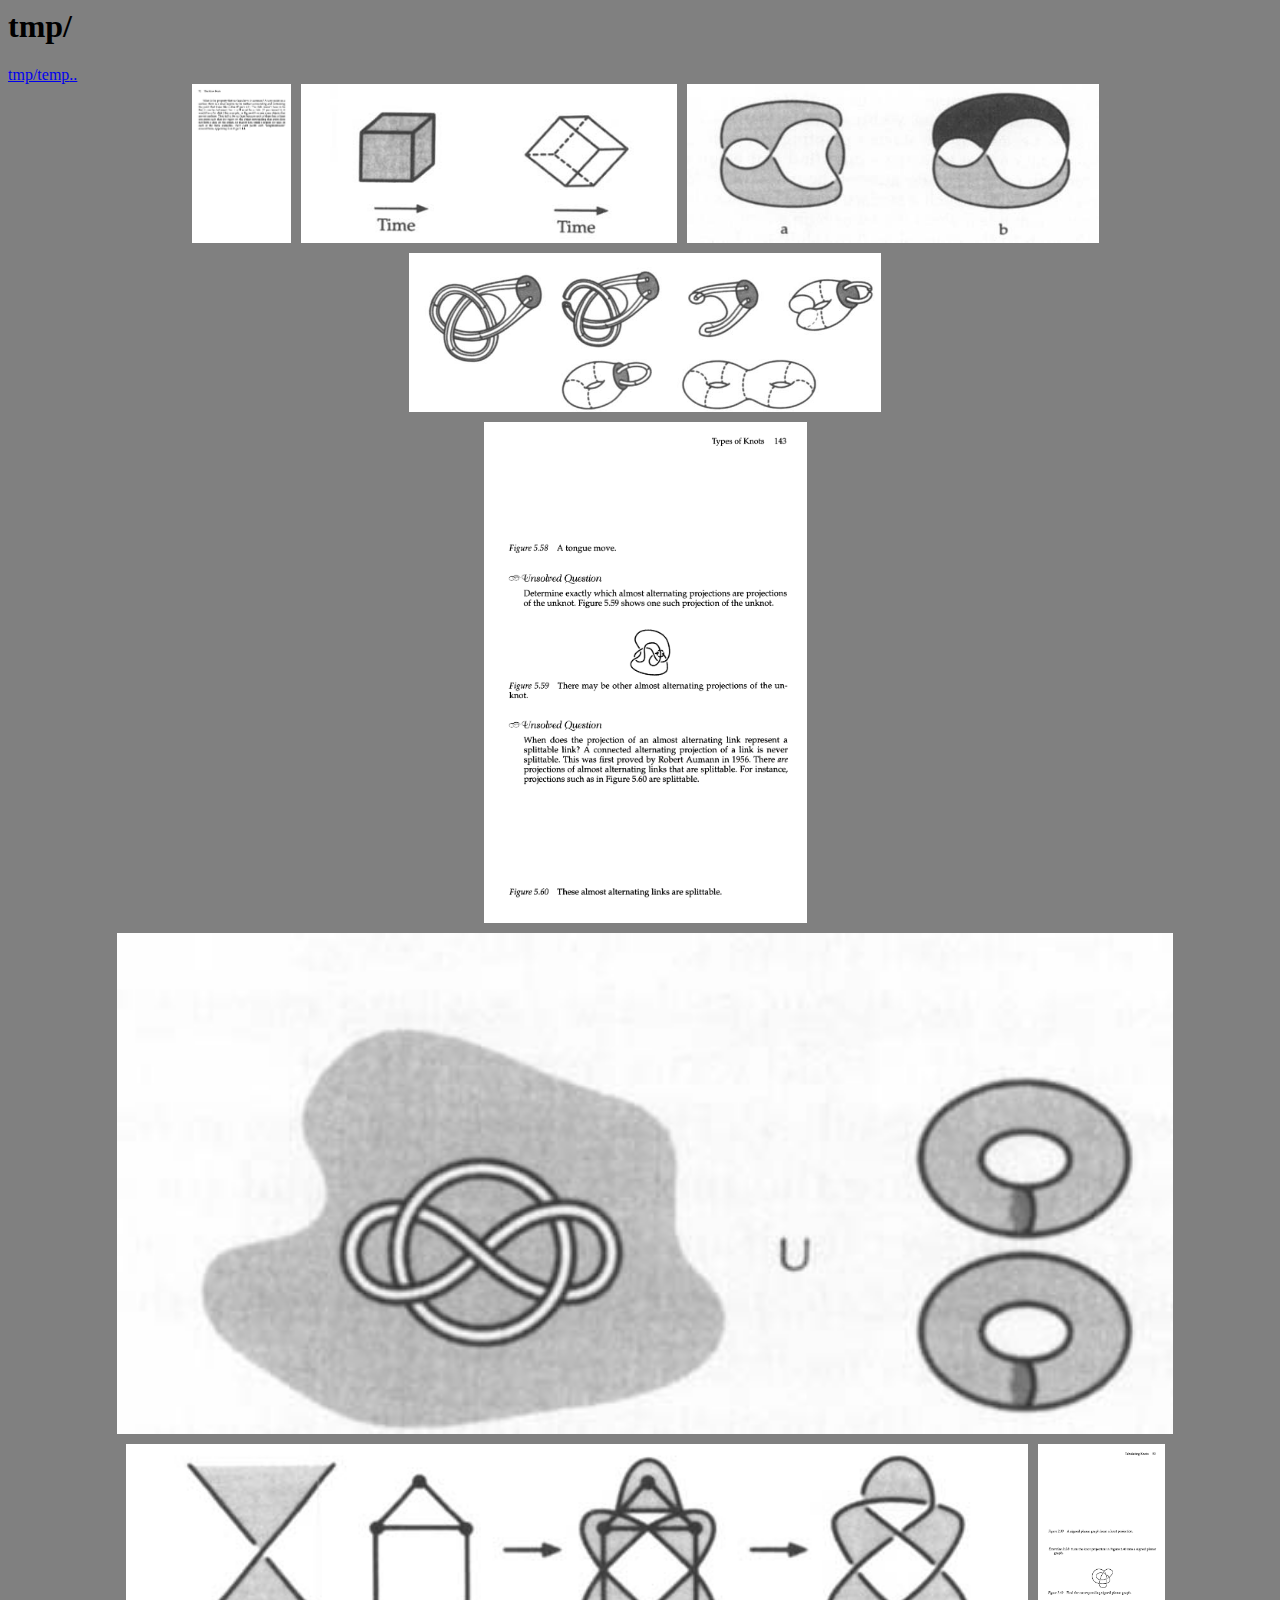
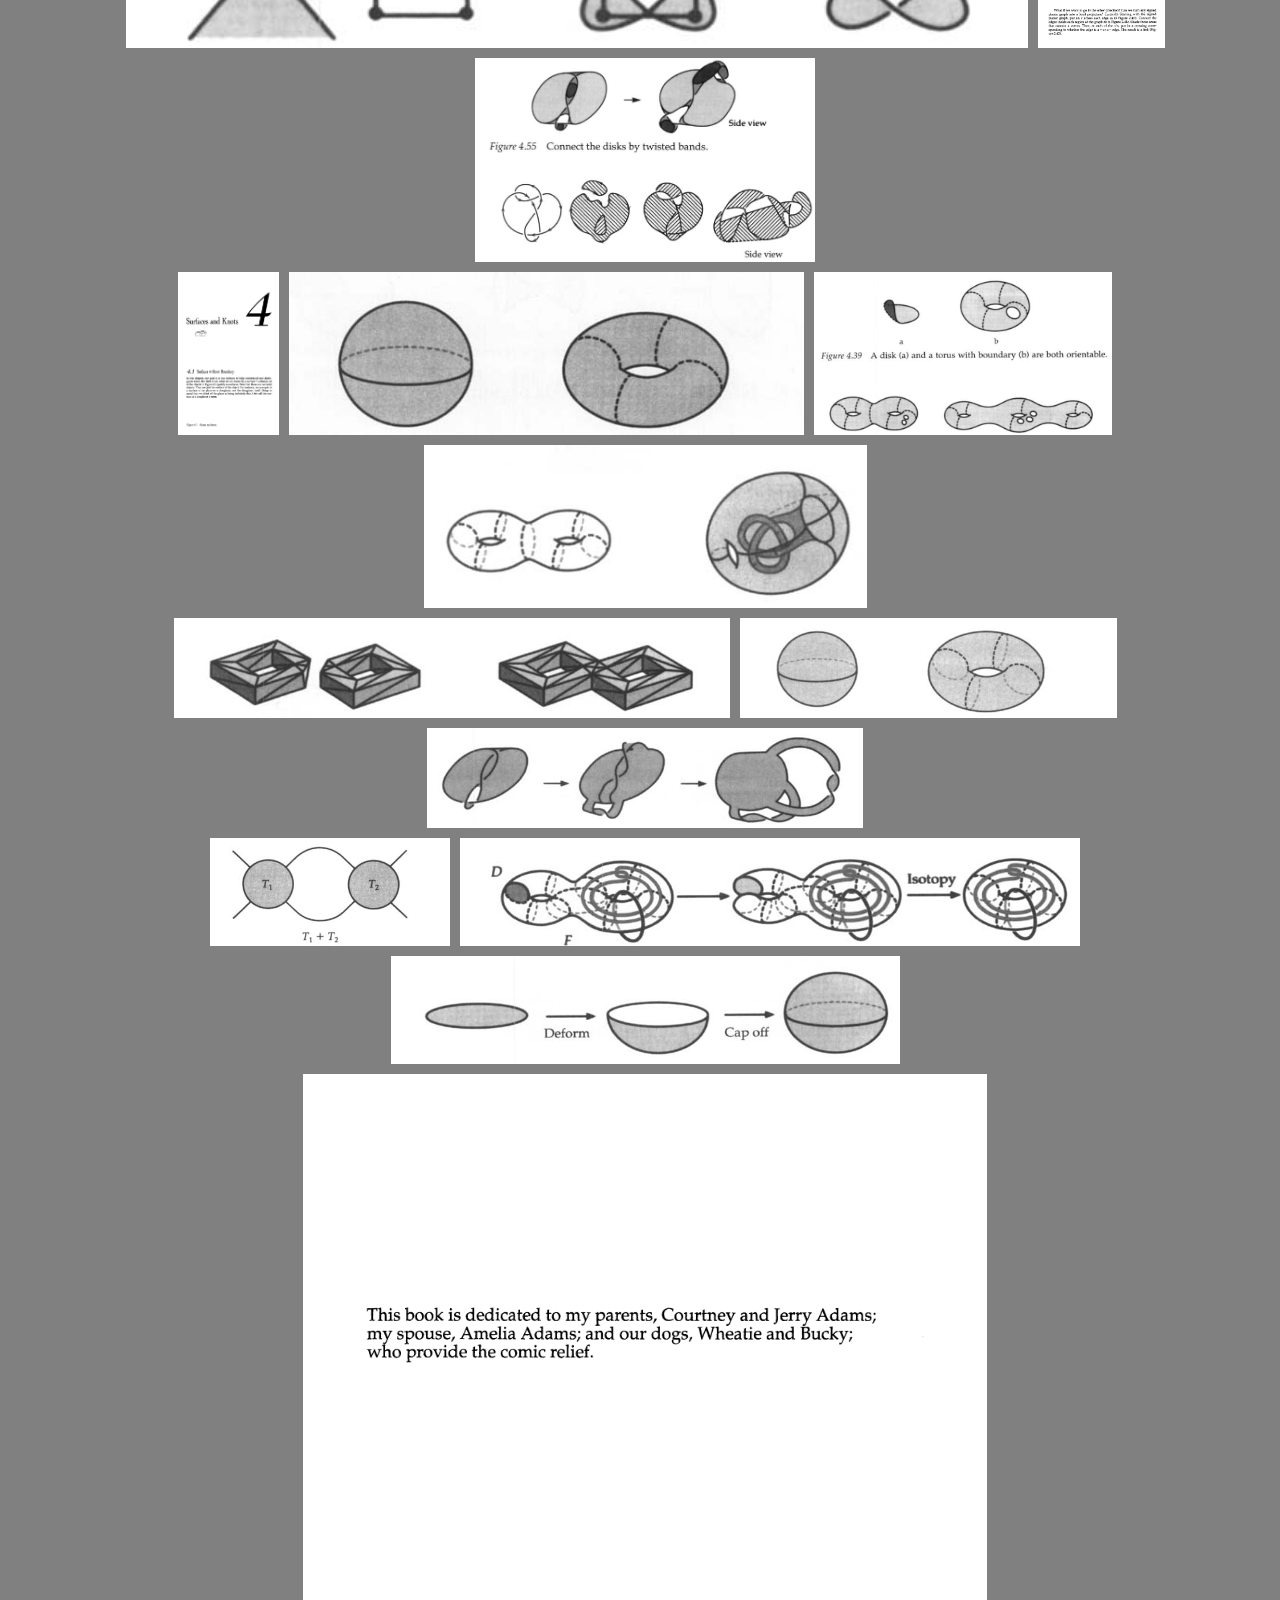
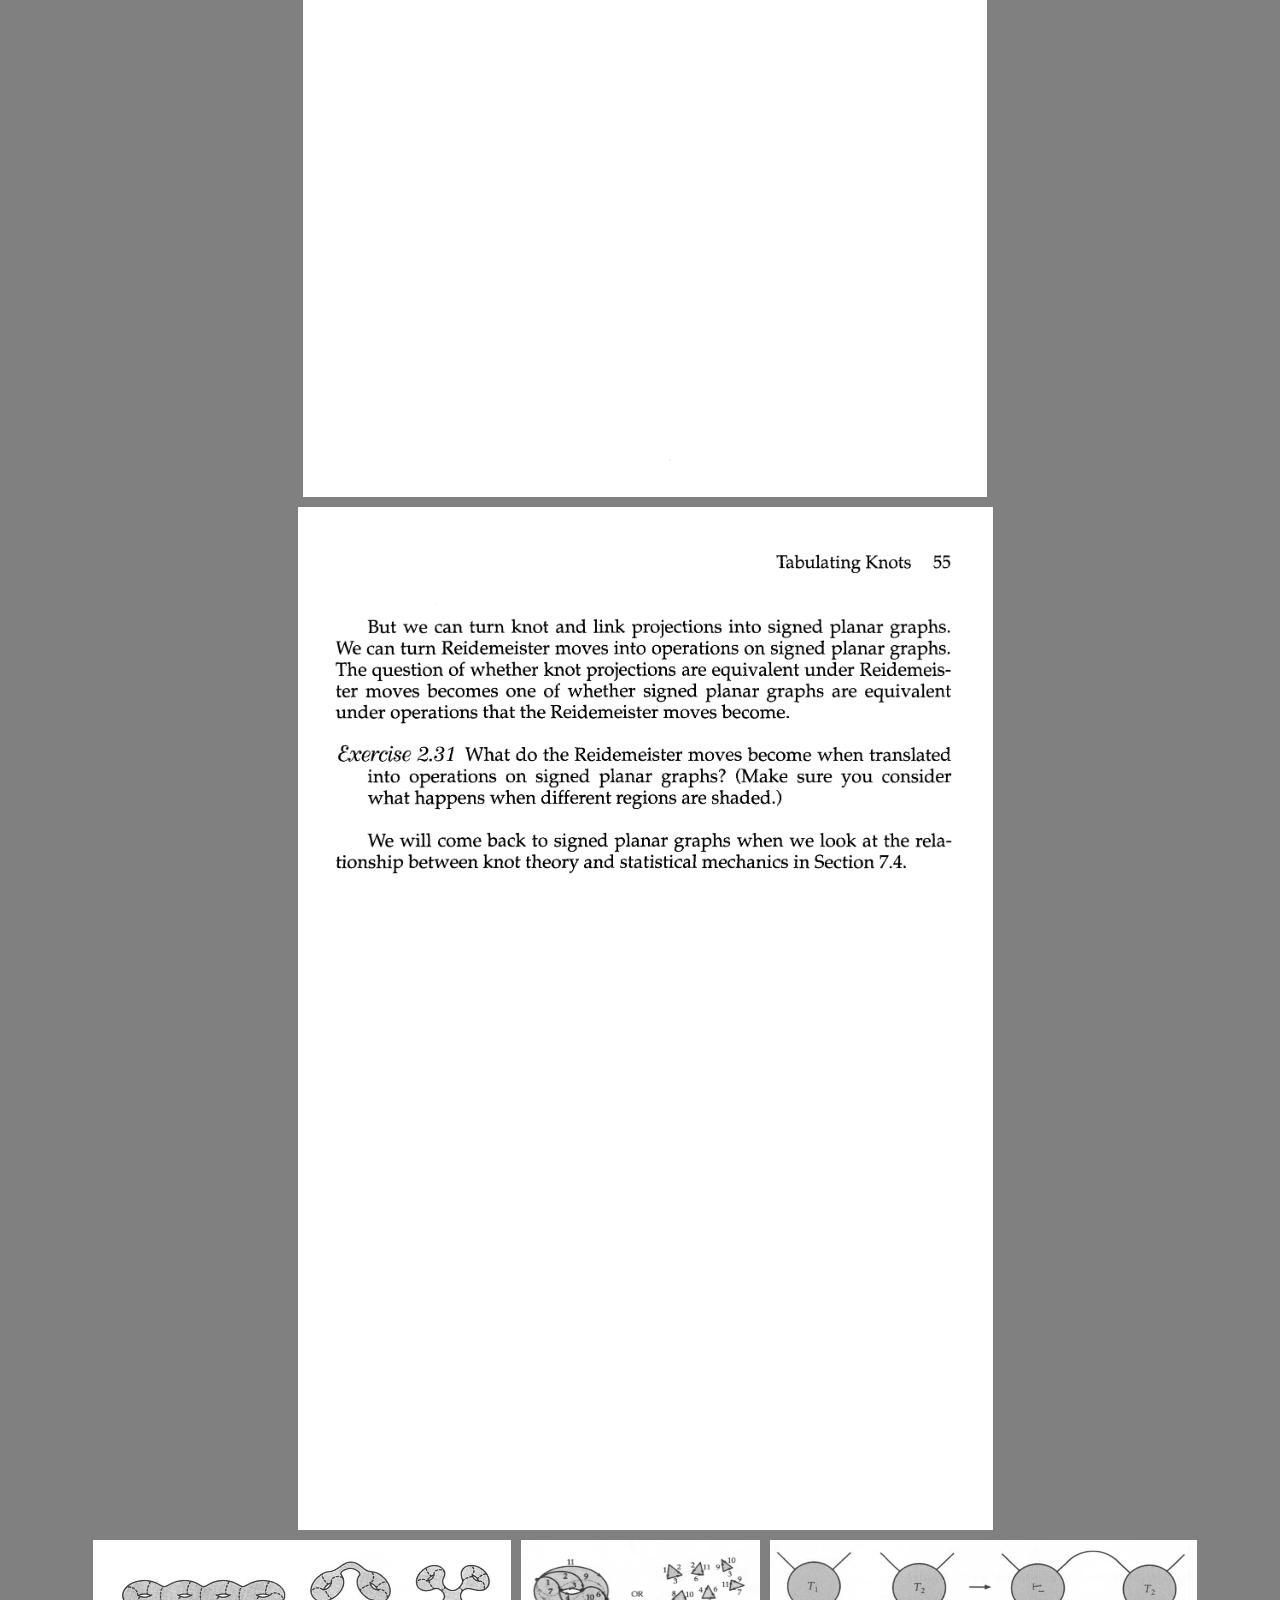
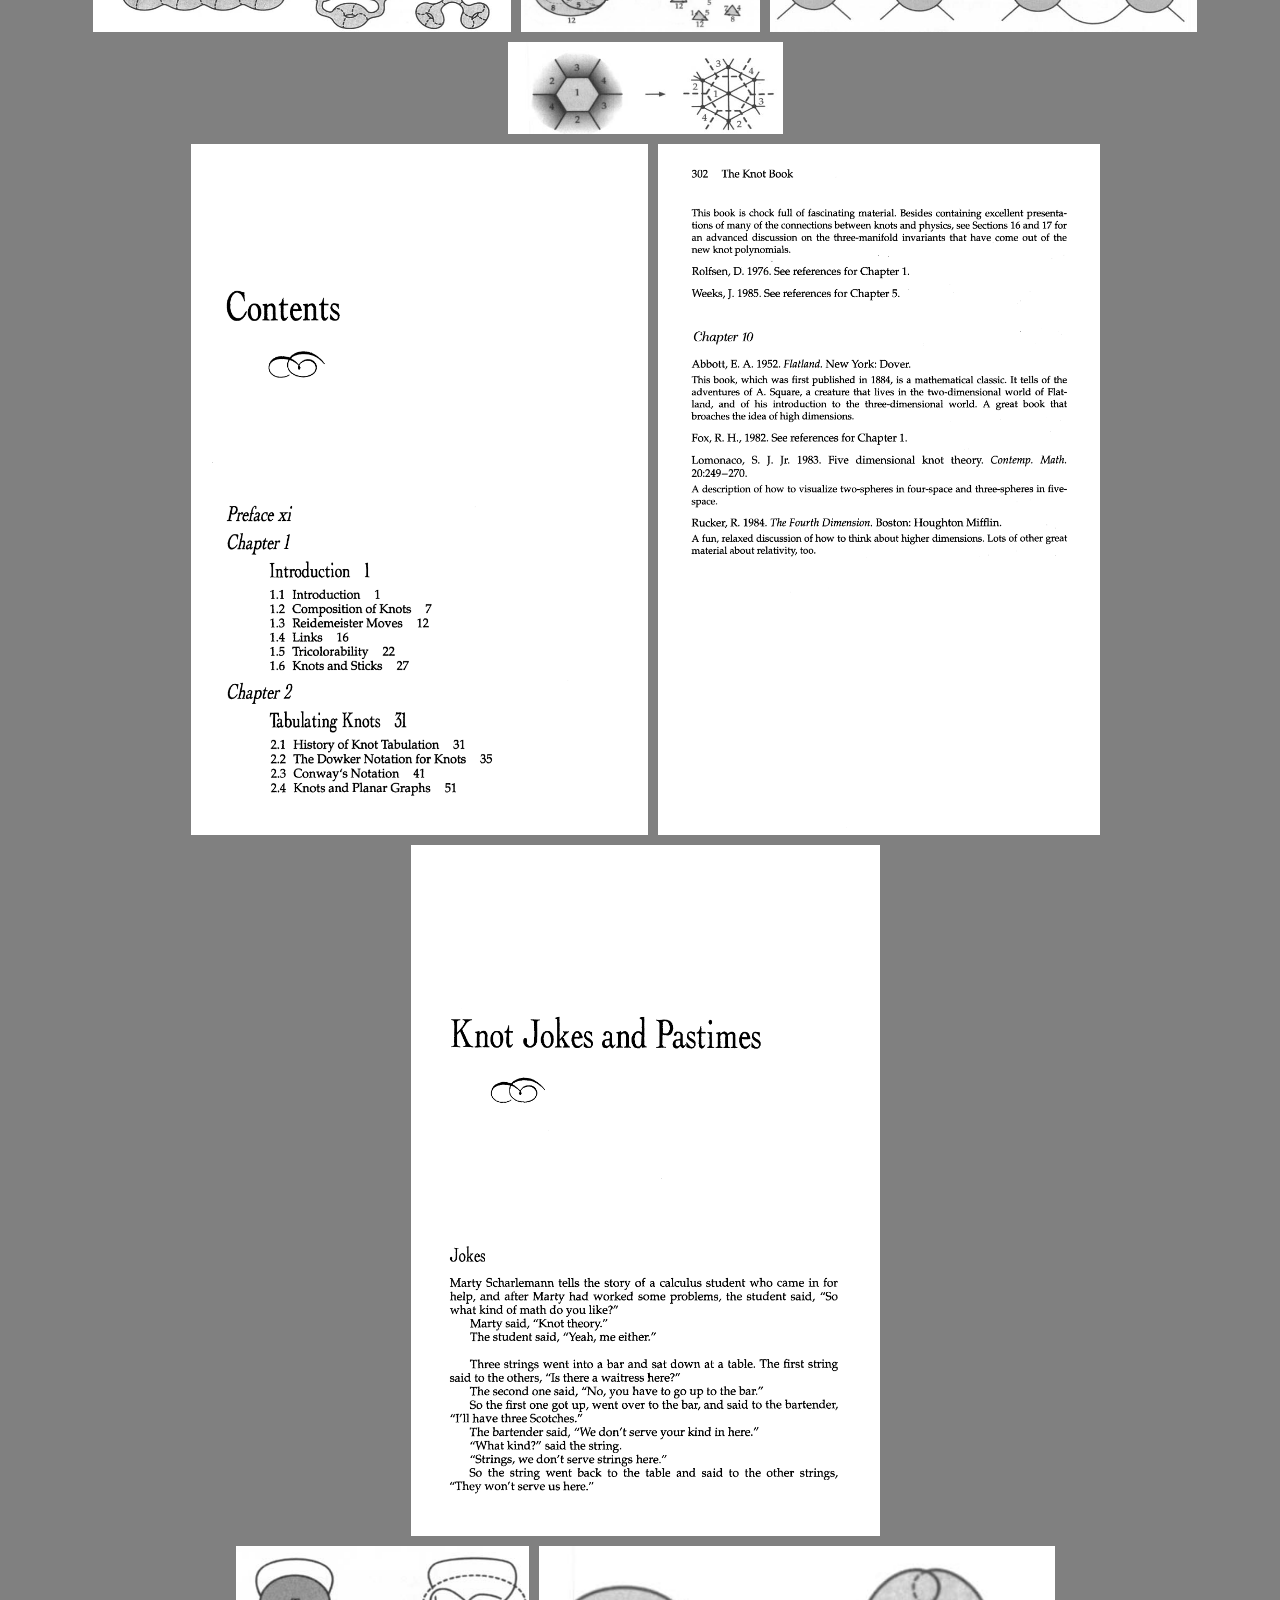
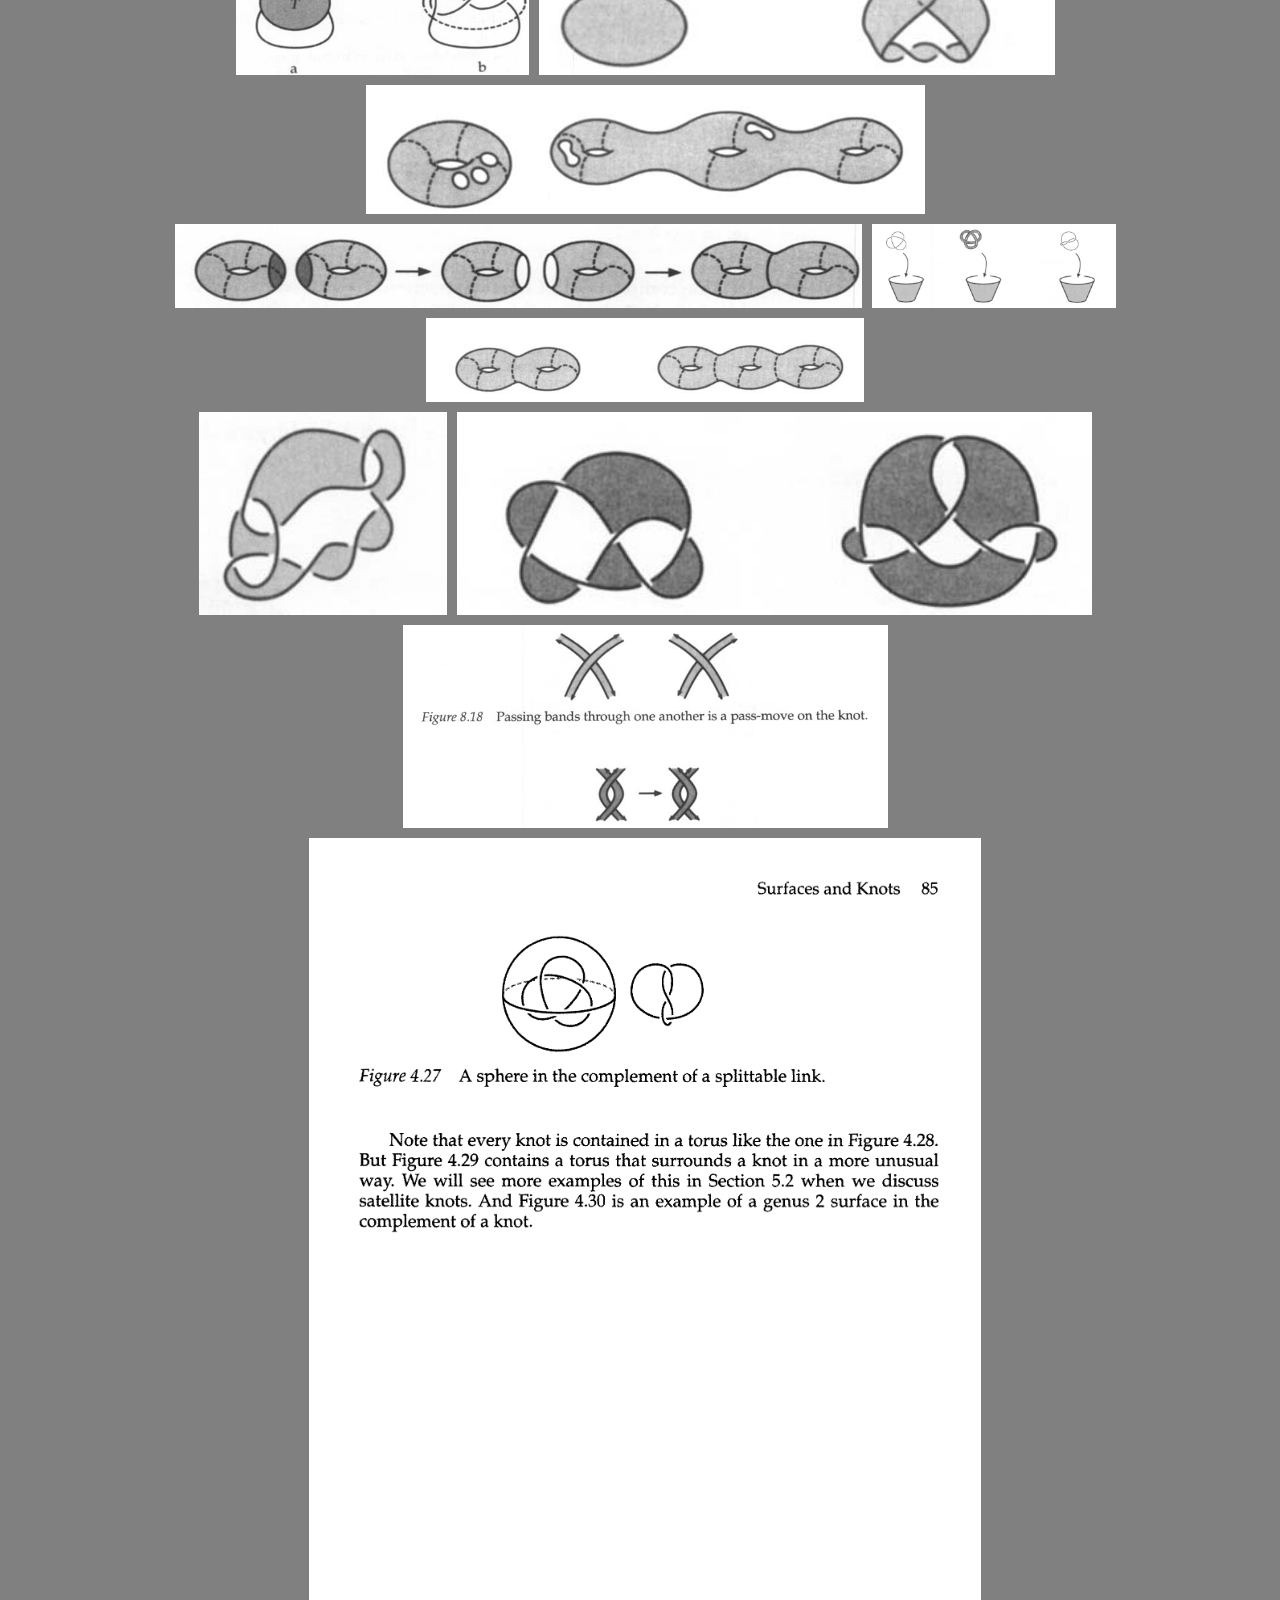
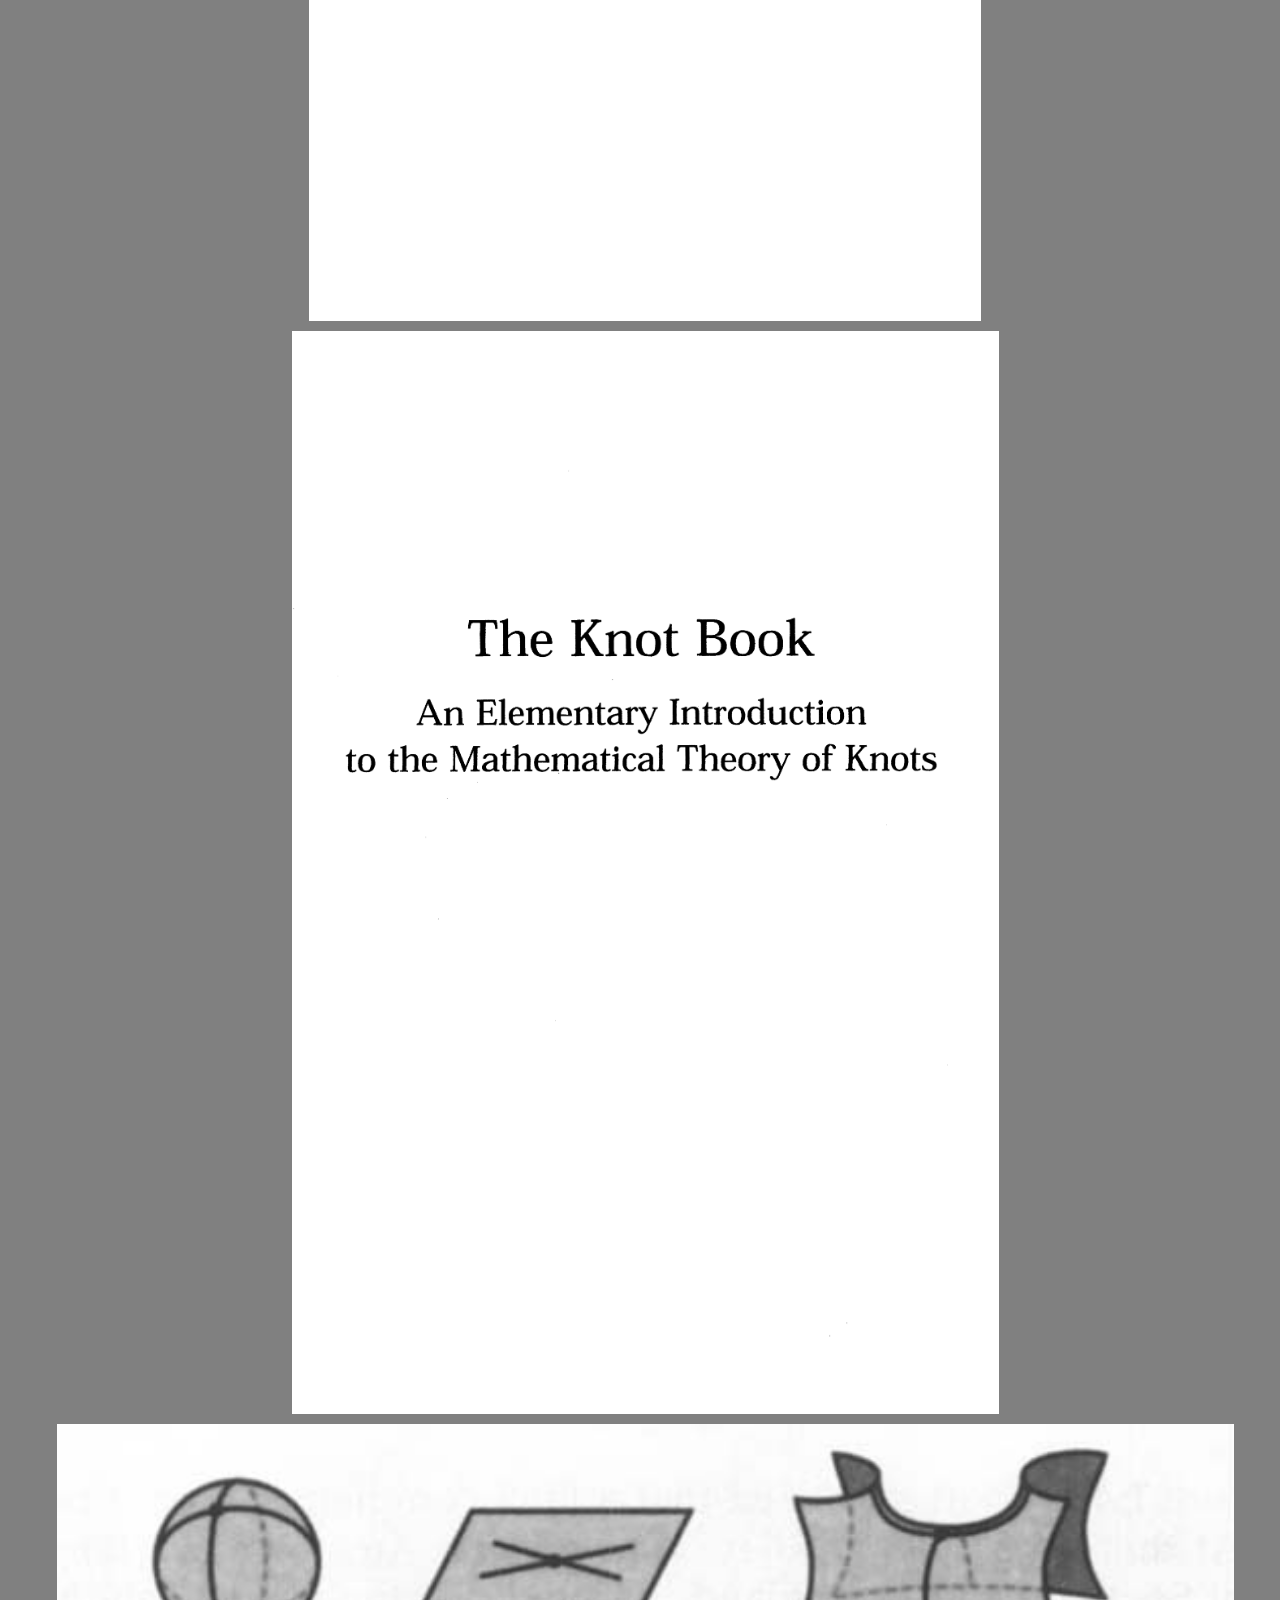
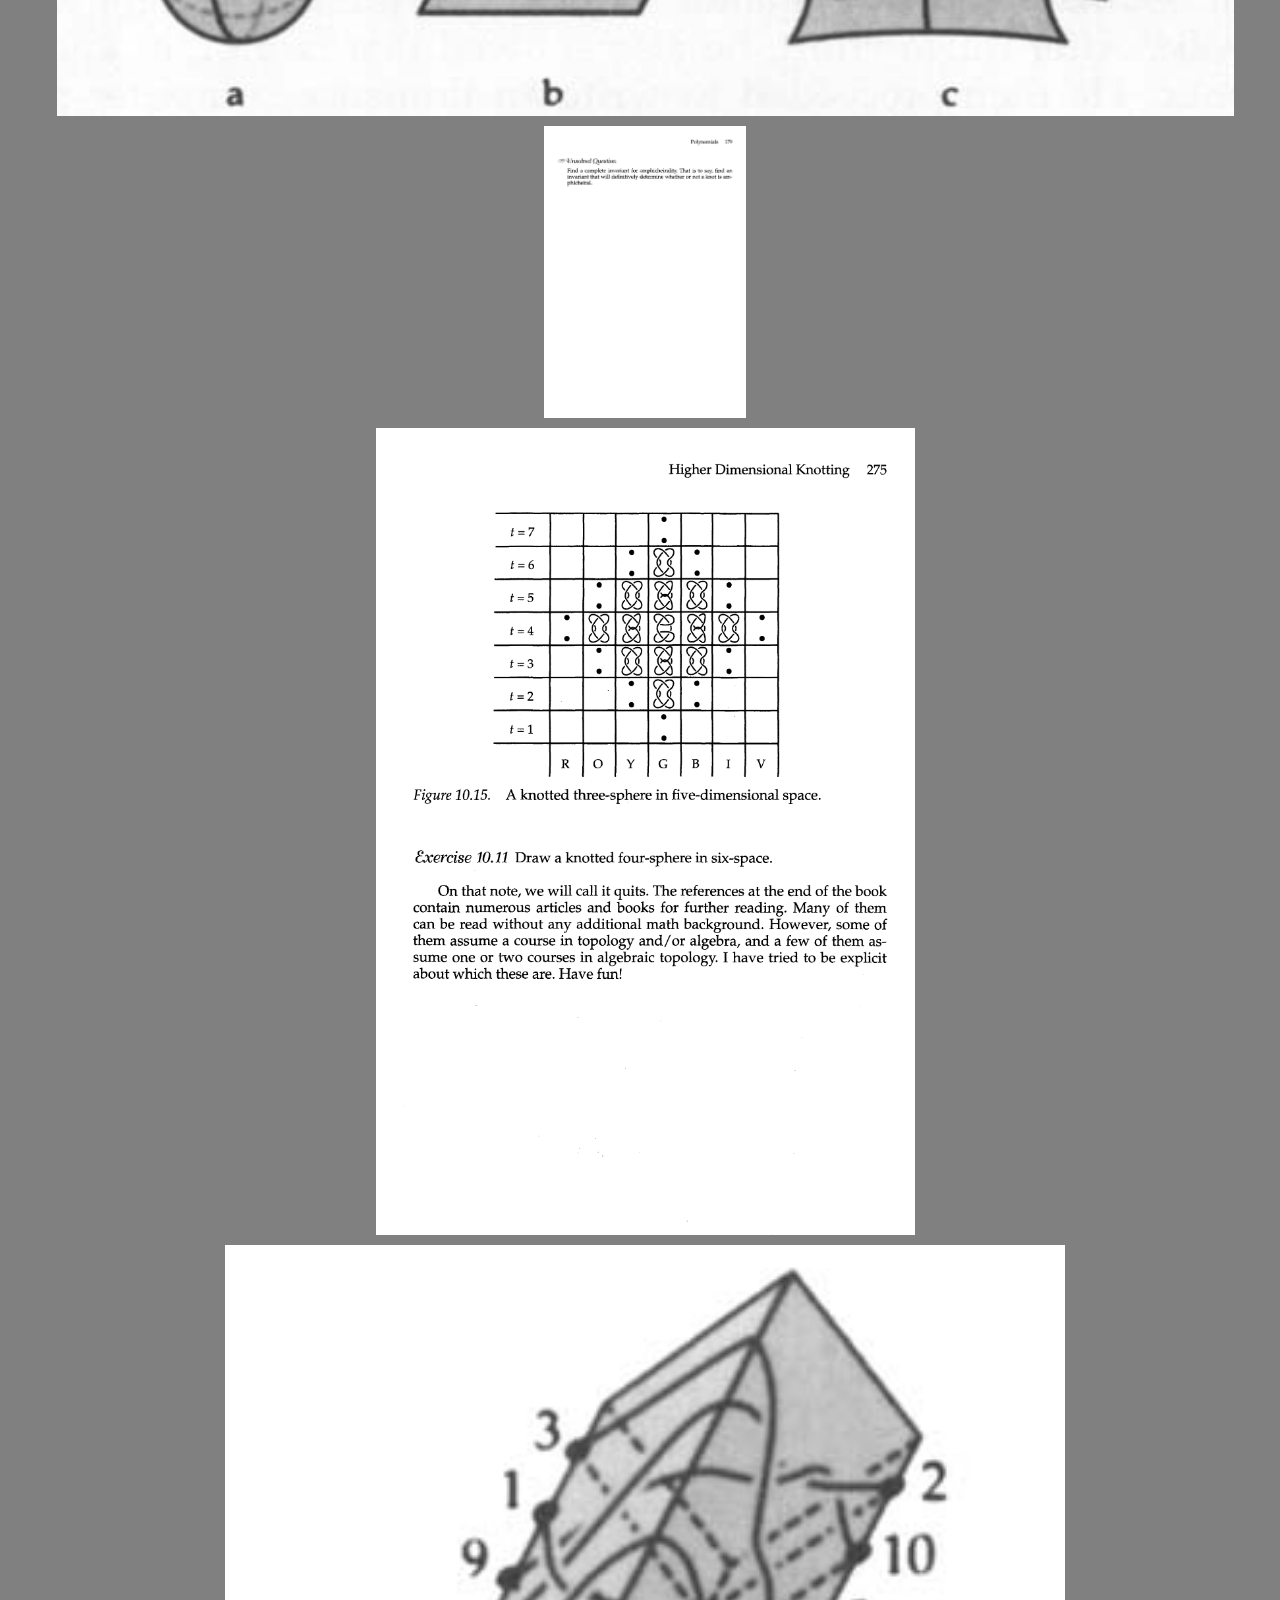
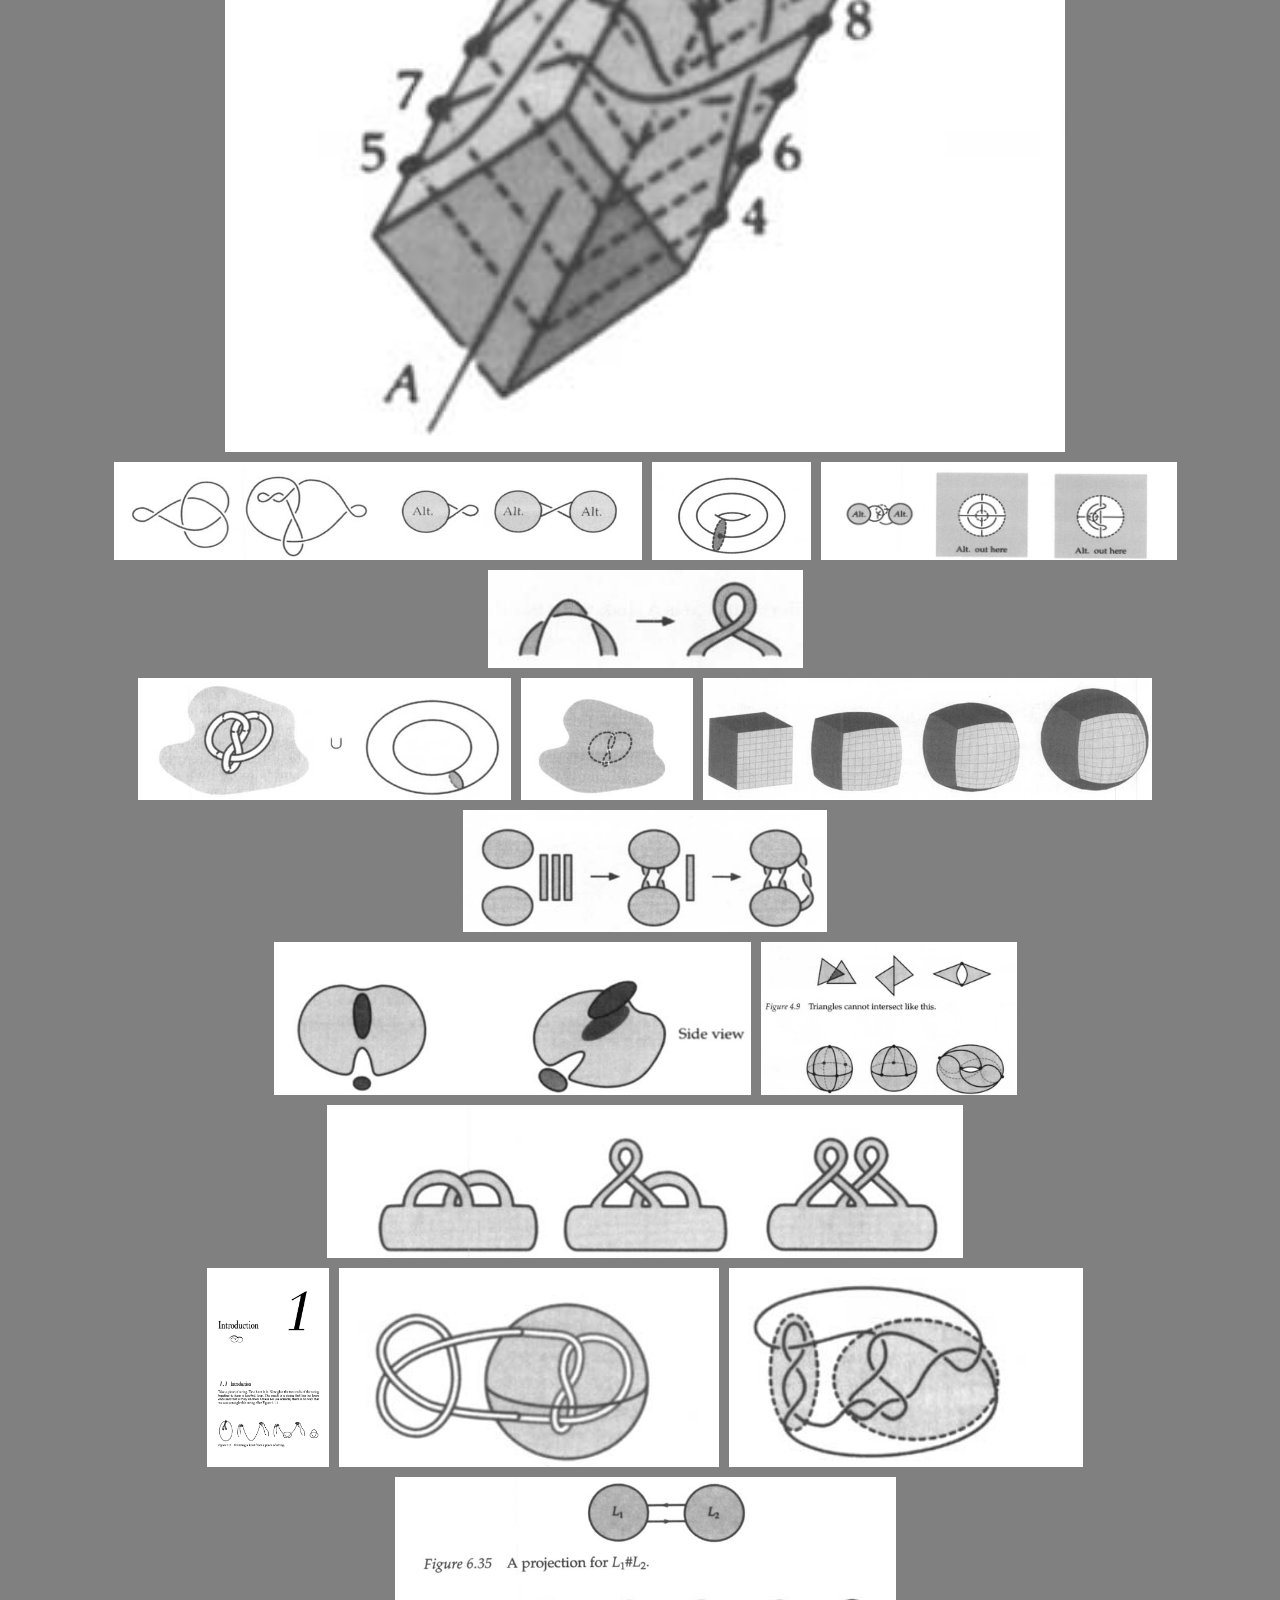
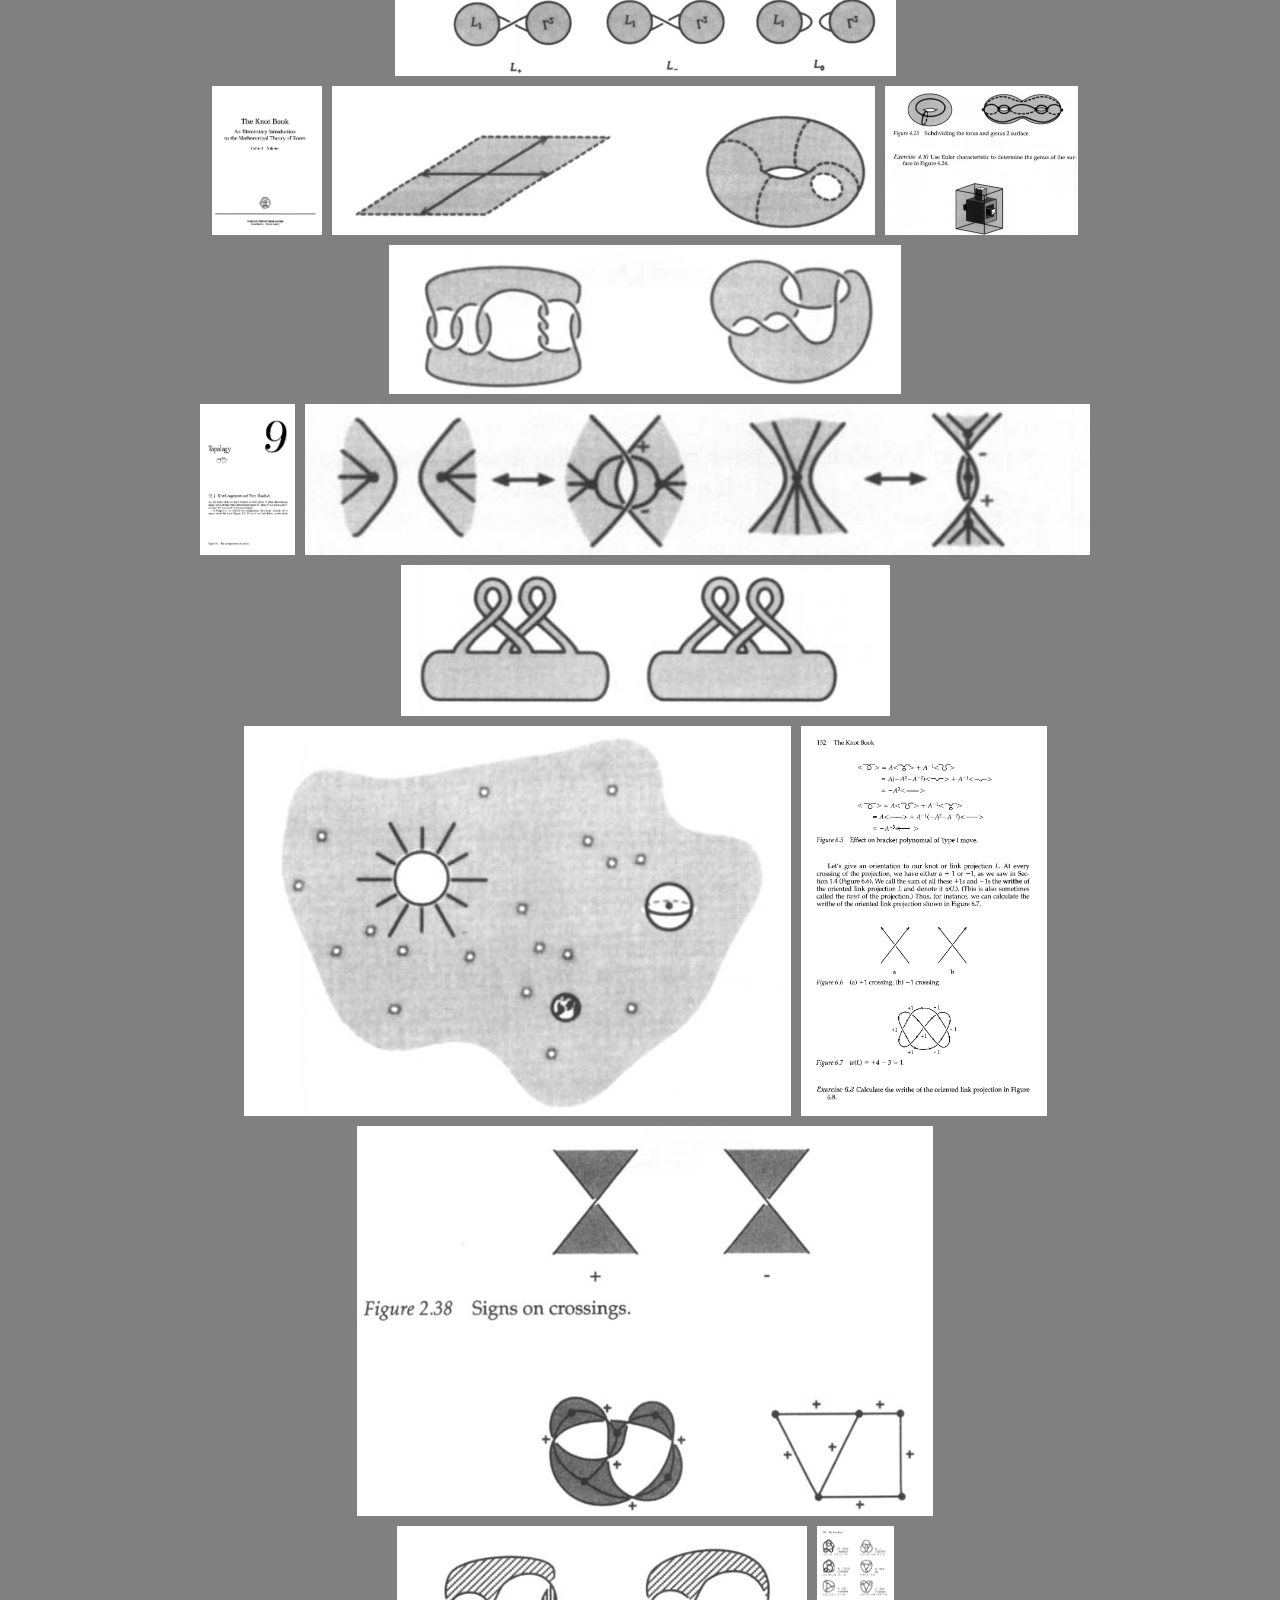
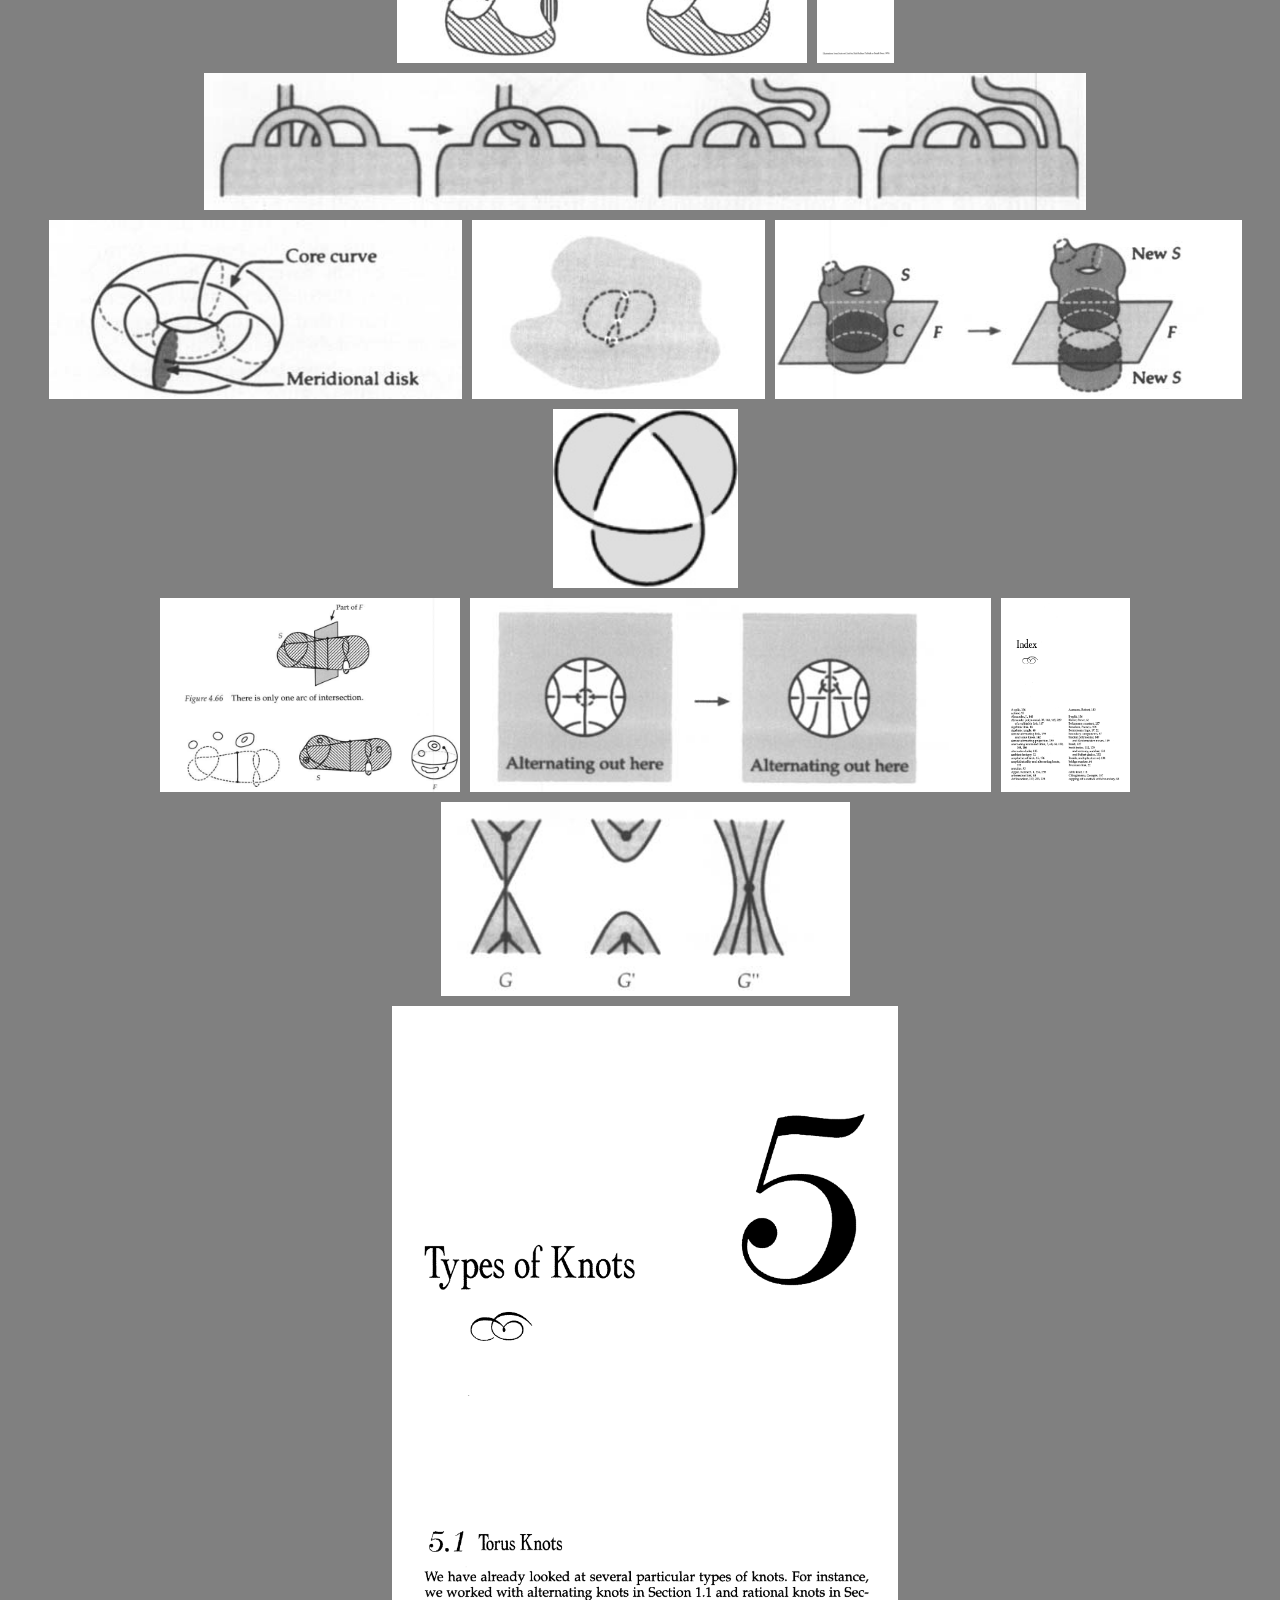
==== imgs/index.html @ 2ec2b8ac "first" ====
<head><title>tmp/</title></head><body style='background-color:gray;'><h1>tmp/</h1><a href='temp/index.html'>tmp/temp</a><a href='../index.html'>..</a><div style='margin: auto; text-align: center; background-color:gray;' ><div style='width:100%;'><a href='kb-090.png' target='_blank'><img src='kb-090.png' style='width:99; height:159; box-sizing: border-box; margin-left: 10px; margin-bottom: 10px; display: inline-block; background-color: black;'></a><a href='kb-350.png' target='_blank'><img src='kb-350.png' style='width:376; height:159; box-sizing: border-box; margin-left: 10px; margin-bottom: 10px; display: inline-block; background-color: black;'></a><a href='kb-130.png' target='_blank'><img src='kb-130.png' style='width:412; height:159; box-sizing: border-box; margin-left: 10px; margin-bottom: 10px; display: inline-block; background-color: black;'></a><a href='kb-102.png' target='_blank'><img src='kb-102.png' style='width:472; height:159; box-sizing: border-box; margin-left: 10px; margin-bottom: 10px; display: inline-block; background-color: black;'></a></div>

<div style='width:100%;'><a href='kb-204.png' target='_blank'><img src='kb-204.png' style='width:323; height:501; box-sizing: border-box; margin-left: 10px; margin-bottom: 10px; display: inline-block; background-color: black;'></a><a href='kb-343.png' target='_blank'><img src='kb-343.png' style='width:1056; height:501; box-sizing: border-box; margin-left: 10px; margin-bottom: 10px; display: inline-block; background-color: black;'></a></div>

<div style='width:100%;'><a href='kb-313.png' target='_blank'><img src='kb-313.png' style='width:902; height:204; box-sizing: border-box; margin-left: 10px; margin-bottom: 10px; display: inline-block; background-color: black;'></a><a href='kb-070.png' target='_blank'><img src='kb-070.png' style='width:127; height:204; box-sizing: border-box; margin-left: 10px; margin-bottom: 10px; display: inline-block; background-color: black;'></a><a href='kb-150.png' target='_blank'><img src='kb-150.png' style='width:340; height:204; box-sizing: border-box; margin-left: 10px; margin-bottom: 10px; display: inline-block; background-color: black;'></a></div>

<div style='width:100%;'><a href='kb-088.png' target='_blank'><img src='kb-088.png' style='width:101; height:163; box-sizing: border-box; margin-left: 10px; margin-bottom: 10px; display: inline-block; background-color: black;'></a><a href='kb-089.png' target='_blank'><img src='kb-089.png' style='width:515; height:163; box-sizing: border-box; margin-left: 10px; margin-bottom: 10px; display: inline-block; background-color: black;'></a><a href='kb-133.png' target='_blank'><img src='kb-133.png' style='width:298; height:163; box-sizing: border-box; margin-left: 10px; margin-bottom: 10px; display: inline-block; background-color: black;'></a><a href='kb-104.png' target='_blank'><img src='kb-104.png' style='width:443; height:163; box-sizing: border-box; margin-left: 10px; margin-bottom: 10px; display: inline-block; background-color: black;'></a></div>

<div style='width:100%;'><a href='kb-113.png' target='_blank'><img src='kb-113.png' style='width:556; height:100; box-sizing: border-box; margin-left: 10px; margin-bottom: 10px; display: inline-block; background-color: black;'></a><a href='kb-105.png' target='_blank'><img src='kb-105.png' style='width:377; height:100; box-sizing: border-box; margin-left: 10px; margin-bottom: 10px; display: inline-block; background-color: black;'></a><a href='kb-293.png' target='_blank'><img src='kb-293.png' style='width:436; height:100; box-sizing: border-box; margin-left: 10px; margin-bottom: 10px; display: inline-block; background-color: black;'></a></div>

<div style='width:100%;'><a href='kb-062.png' target='_blank'><img src='kb-062.png' style='width:240; height:108; box-sizing: border-box; margin-left: 10px; margin-bottom: 10px; display: inline-block; background-color: black;'></a><a href='kb-123.png' target='_blank'><img src='kb-123.png' style='width:620; height:108; box-sizing: border-box; margin-left: 10px; margin-bottom: 10px; display: inline-block; background-color: black;'></a><a href='kb-153.png' target='_blank'><img src='kb-153.png' style='width:509; height:108; box-sizing: border-box; margin-left: 10px; margin-bottom: 10px; display: inline-block; background-color: black;'></a></div>

<div style='width:100%;'><a href='kb-004.png' target='_blank'><img src='kb-004.png' style='width:684; height:1023; box-sizing: border-box; margin-left: 10px; margin-bottom: 10px; display: inline-block; background-color: black;'></a><a href='kb-074.png' target='_blank'><img src='kb-074.png' style='width:695; height:1023; box-sizing: border-box; margin-left: 10px; margin-bottom: 10px; display: inline-block; background-color: black;'></a></div>

<div style='width:100%;'><a href='kb-096.png' target='_blank'><img src='kb-096.png' style='width:418; height:92; box-sizing: border-box; margin-left: 10px; margin-bottom: 10px; display: inline-block; background-color: black;'></a><a href='kb-100.png' target='_blank'><img src='kb-100.png' style='width:239; height:92; box-sizing: border-box; margin-left: 10px; margin-bottom: 10px; display: inline-block; background-color: black;'></a><a href='kb-060.png' target='_blank'><img src='kb-060.png' style='width:427; height:92; box-sizing: border-box; margin-left: 10px; margin-bottom: 10px; display: inline-block; background-color: black;'></a><a href='kb-311.png' target='_blank'><img src='kb-311.png' style='width:275; height:92; box-sizing: border-box; margin-left: 10px; margin-bottom: 10px; display: inline-block; background-color: black;'></a></div>

<div style='width:100%;'><a href='kb-005.png' target='_blank'><img src='kb-005.png' style='width:457; height:691; box-sizing: border-box; margin-left: 10px; margin-bottom: 10px; display: inline-block; background-color: black;'></a><a href='kb-385.png' target='_blank'><img src='kb-385.png' style='width:442; height:691; box-sizing: border-box; margin-left: 10px; margin-bottom: 10px; display: inline-block; background-color: black;'></a><a href='kb-359.png' target='_blank'><img src='kb-359.png' style='width:469; height:691; box-sizing: border-box; margin-left: 10px; margin-bottom: 10px; display: inline-block; background-color: black;'></a></div>

<div style='width:100%;'><a href='kb-058.png' target='_blank'><img src='kb-058.png' style='width:293; height:129; box-sizing: border-box; margin-left: 10px; margin-bottom: 10px; display: inline-block; background-color: black;'></a><a href='kb-139.png' target='_blank'><img src='kb-139.png' style='width:516; height:129; box-sizing: border-box; margin-left: 10px; margin-bottom: 10px; display: inline-block; background-color: black;'></a><a href='kb-128.png' target='_blank'><img src='kb-128.png' style='width:559; height:129; box-sizing: border-box; margin-left: 10px; margin-bottom: 10px; display: inline-block; background-color: black;'></a></div>

<div style='width:100%;'><a href='kb-111.png' target='_blank'><img src='kb-111.png' style='width:687; height:84; box-sizing: border-box; margin-left: 10px; margin-bottom: 10px; display: inline-block; background-color: black;'></a><a href='kb-178.png' target='_blank'><img src='kb-178.png' style='width:244; height:84; box-sizing: border-box; margin-left: 10px; margin-bottom: 10px; display: inline-block; background-color: black;'></a><a href='kb-106.png' target='_blank'><img src='kb-106.png' style='width:438; height:84; box-sizing: border-box; margin-left: 10px; margin-bottom: 10px; display: inline-block; background-color: black;'></a></div>

<div style='width:100%;'><a href='kb-136.png' target='_blank'><img src='kb-136.png' style='width:248; height:203; box-sizing: border-box; margin-left: 10px; margin-bottom: 10px; display: inline-block; background-color: black;'></a><a href='kb-069.png' target='_blank'><img src='kb-069.png' style='width:635; height:203; box-sizing: border-box; margin-left: 10px; margin-bottom: 10px; display: inline-block; background-color: black;'></a><a href='kb-295.png' target='_blank'><img src='kb-295.png' style='width:485; height:203; box-sizing: border-box; margin-left: 10px; margin-bottom: 10px; display: inline-block; background-color: black;'></a></div>

<div style='width:100%;'><a href='kb-119.png' target='_blank'><img src='kb-119.png' style='width:672; height:1083; box-sizing: border-box; margin-left: 10px; margin-bottom: 10px; display: inline-block; background-color: black;'></a><a href='kb-001.png' target='_blank'><img src='kb-001.png' style='width:707; height:1083; box-sizing: border-box; margin-left: 10px; margin-bottom: 10px; display: inline-block; background-color: black;'></a></div>

<div style='width:100%;'><a href='kb-180.png' target='_blank'><img src='kb-180.png' style='width:1177; height:292; box-sizing: border-box; margin-left: 10px; margin-bottom: 10px; display: inline-block; background-color: black;'></a><a href='kb-245.png' target='_blank'><img src='kb-245.png' style='width:202; height:292; box-sizing: border-box; margin-left: 10px; margin-bottom: 10px; display: inline-block; background-color: black;'></a></div>

<div style='width:100%;'><a href='kb-358.png' target='_blank'><img src='kb-358.png' style='width:539; height:807; box-sizing: border-box; margin-left: 10px; margin-bottom: 10px; display: inline-block; background-color: black;'></a><a href='kb-192.png' target='_blank'><img src='kb-192.png' style='width:840; height:807; box-sizing: border-box; margin-left: 10px; margin-bottom: 10px; display: inline-block; background-color: black;'></a></div>

<div style='width:100%;'><a href='kb-223.png' target='_blank'><img src='kb-223.png' style='width:528; height:98; box-sizing: border-box; margin-left: 10px; margin-bottom: 10px; display: inline-block; background-color: black;'></a><a href='kb-338.png' target='_blank'><img src='kb-338.png' style='width:159; height:98; box-sizing: border-box; margin-left: 10px; margin-bottom: 10px; display: inline-block; background-color: black;'></a><a href='kb-205.png' target='_blank'><img src='kb-205.png' style='width:356; height:98; box-sizing: border-box; margin-left: 10px; margin-bottom: 10px; display: inline-block; background-color: black;'></a><a href='kb-299.png' target='_blank'><img src='kb-299.png' style='width:315; height:98; box-sizing: border-box; margin-left: 10px; margin-bottom: 10px; display: inline-block; background-color: black;'></a></div>

<div style='width:100%;'><a href='kb-341.png' target='_blank'><img src='kb-341.png' style='width:373; height:122; box-sizing: border-box; margin-left: 10px; margin-bottom: 10px; display: inline-block; background-color: black;'></a><a href='kb-118.png' target='_blank'><img src='kb-118.png' style='width:172; height:122; box-sizing: border-box; margin-left: 10px; margin-bottom: 10px; display: inline-block; background-color: black;'></a><a href='kb-017.png' target='_blank'><img src='kb-017.png' style='width:449; height:122; box-sizing: border-box; margin-left: 10px; margin-bottom: 10px; display: inline-block; background-color: black;'></a><a href='kb-131.png' target='_blank'><img src='kb-131.png' style='width:364; height:122; box-sizing: border-box; margin-left: 10px; margin-bottom: 10px; display: inline-block; background-color: black;'></a></div>

<div style='width:100%;'><a href='kb-148.png' target='_blank'><img src='kb-148.png' style='width:477; height:153; box-sizing: border-box; margin-left: 10px; margin-bottom: 10px; display: inline-block; background-color: black;'></a><a href='kb-099.png' target='_blank'><img src='kb-099.png' style='width:256; height:153; box-sizing: border-box; margin-left: 10px; margin-bottom: 10px; display: inline-block; background-color: black;'></a><a href='kb-301.png' target='_blank'><img src='kb-301.png' style='width:636; height:153; box-sizing: border-box; margin-left: 10px; margin-bottom: 10px; display: inline-block; background-color: black;'></a></div>

<div style='width:100%;'><a href='kb-011.png' target='_blank'><img src='kb-011.png' style='width:122; height:199; box-sizing: border-box; margin-left: 10px; margin-bottom: 10px; display: inline-block; background-color: black;'></a><a href='kb-140.png' target='_blank'><img src='kb-140.png' style='width:380; height:199; box-sizing: border-box; margin-left: 10px; margin-bottom: 10px; display: inline-block; background-color: black;'></a><a href='kb-065.png' target='_blank'><img src='kb-065.png' style='width:354; height:199; box-sizing: border-box; margin-left: 10px; margin-bottom: 10px; display: inline-block; background-color: black;'></a><a href='kb-238.png' target='_blank'><img src='kb-238.png' style='width:501; height:199; box-sizing: border-box; margin-left: 10px; margin-bottom: 10px; display: inline-block; background-color: black;'></a></div>

<div style='width:100%;'><a href='kb-002.png' target='_blank'><img src='kb-002.png' style='width:110; height:149; box-sizing: border-box; margin-left: 10px; margin-bottom: 10px; display: inline-block; background-color: black;'></a><a href='kb-117.png' target='_blank'><img src='kb-117.png' style='width:543; height:149; box-sizing: border-box; margin-left: 10px; margin-bottom: 10px; display: inline-block; background-color: black;'></a><a href='kb-115.png' target='_blank'><img src='kb-115.png' style='width:193; height:149; box-sizing: border-box; margin-left: 10px; margin-bottom: 10px; display: inline-block; background-color: black;'></a><a href='kb-141.png' target='_blank'><img src='kb-141.png' style='width:512; height:149; box-sizing: border-box; margin-left: 10px; margin-bottom: 10px; display: inline-block; background-color: black;'></a></div>

<div style='width:100%;'><a href='kb-321.png' target='_blank'><img src='kb-321.png' style='width:95; height:151; box-sizing: border-box; margin-left: 10px; margin-bottom: 10px; display: inline-block; background-color: black;'></a><a href='kb-281.png' target='_blank'><img src='kb-281.png' style='width:785; height:151; box-sizing: border-box; margin-left: 10px; margin-bottom: 10px; display: inline-block; background-color: black;'></a><a href='kb-302.png' target='_blank'><img src='kb-302.png' style='width:489; height:151; box-sizing: border-box; margin-left: 10px; margin-bottom: 10px; display: inline-block; background-color: black;'></a></div>

<div style='width:100%;'><a href='kb-325.png' target='_blank'><img src='kb-325.png' style='width:547; height:390; box-sizing: border-box; margin-left: 10px; margin-bottom: 10px; display: inline-block; background-color: black;'></a><a href='kb-215.png' target='_blank'><img src='kb-215.png' style='width:246; height:390; box-sizing: border-box; margin-left: 10px; margin-bottom: 10px; display: inline-block; background-color: black;'></a><a href='kb-071.png' target='_blank'><img src='kb-071.png' style='width:576; height:390; box-sizing: border-box; margin-left: 10px; margin-bottom: 10px; display: inline-block; background-color: black;'></a></div>

<div style='width:100%;'><a href='kb-127.png' target='_blank'><img src='kb-127.png' style='width:410; height:137; box-sizing: border-box; margin-left: 10px; margin-bottom: 10px; display: inline-block; background-color: black;'></a><a href='kb-373.png' target='_blank'><img src='kb-373.png' style='width:77; height:137; box-sizing: border-box; margin-left: 10px; margin-bottom: 10px; display: inline-block; background-color: black;'></a><a href='kb-298.png' target='_blank'><img src='kb-298.png' style='width:882; height:137; box-sizing: border-box; margin-left: 10px; margin-bottom: 10px; display: inline-block; background-color: black;'></a></div>

<div style='width:100%;'><a href='kb-170.png' target='_blank'><img src='kb-170.png' style='width:413; height:179; box-sizing: border-box; margin-left: 10px; margin-bottom: 10px; display: inline-block; background-color: black;'></a><a href='kb-322.png' target='_blank'><img src='kb-322.png' style='width:293; height:179; box-sizing: border-box; margin-left: 10px; margin-bottom: 10px; display: inline-block; background-color: black;'></a><a href='kb-160.png' target='_blank'><img src='kb-160.png' style='width:467; height:179; box-sizing: border-box; margin-left: 10px; margin-bottom: 10px; display: inline-block; background-color: black;'></a><a href='kb-143.png' target='_blank'><img src='kb-143.png' style='width:185; height:179; box-sizing: border-box; margin-left: 10px; margin-bottom: 10px; display: inline-block; background-color: black;'></a></div>

<div style='width:100%;'><a href='kb-158.png' target='_blank'><img src='kb-158.png' style='width:300; height:194; box-sizing: border-box; margin-left: 10px; margin-bottom: 10px; display: inline-block; background-color: black;'></a><a href='kb-206.png' target='_blank'><img src='kb-206.png' style='width:521; height:194; box-sizing: border-box; margin-left: 10px; margin-bottom: 10px; display: inline-block; background-color: black;'></a><a href='kb-386.png' target='_blank'><img src='kb-386.png' style='width:129; height:194; box-sizing: border-box; margin-left: 10px; margin-bottom: 10px; display: inline-block; background-color: black;'></a><a href='kb-317.png' target='_blank'><img src='kb-317.png' style='width:409; height:194; box-sizing: border-box; margin-left: 10px; margin-bottom: 10px; display: inline-block; background-color: black;'></a></div>

<div style='width:100%;'><a href='kb-164.png' target='_blank'><img src='kb-164.png' style='width:506; height:813; box-sizing: border-box; margin-left: 10px; margin-bottom: 10px; display: inline-block; background-color: black;'></a><a href='kb-257.png' target='_blank'><img src='kb-257.png' style='width:873; height:813; box-sizing: border-box; margin-left: 10px; margin-bottom: 10px; display: inline-block; background-color: black;'></a></div>

<div style='width:100%;'><a href='kb-226.png' target='_blank'><img src='kb-226.png' style='width:368; height:129; box-sizing: border-box; margin-left: 10px; margin-bottom: 10px; display: inline-block; background-color: black;'></a><a href='kb-125.png' target='_blank'><img src='kb-125.png' style='width:245; height:129; box-sizing: border-box; margin-left: 10px; margin-bottom: 10px; display: inline-block; background-color: black;'></a><a href='kb-097.png' target='_blank'><img src='kb-097.png' style='width:756; height:129; box-sizing: border-box; margin-left: 10px; margin-bottom: 10px; display: inline-block; background-color: black;'></a></div>

<div style='width:100%;'><a href='kb-250.png' target='_blank'><img src='kb-250.png' style='width:369; height:140; box-sizing: border-box; margin-left: 10px; margin-bottom: 10px; display: inline-block; background-color: black;'></a><a href='kb-095.png' target='_blank'><img src='kb-095.png' style='width:527; height:140; box-sizing: border-box; margin-left: 10px; margin-bottom: 10px; display: inline-block; background-color: black;'></a><a href='kb-122.png' target='_blank'><img src='kb-122.png' style='width:294; height:140; box-sizing: border-box; margin-left: 10px; margin-bottom: 10px; display: inline-block; background-color: black;'></a><a href='kb-137.png' target='_blank'><img src='kb-137.png' style='width:168; height:140; box-sizing: border-box; margin-left: 10px; margin-bottom: 10px; display: inline-block; background-color: black;'></a></div>

<div style='width:100%;'><a href='kb-279.png' target='_blank'><img src='kb-279.png' style='width:288; height:119; box-sizing: border-box; margin-left: 10px; margin-bottom: 10px; display: inline-block; background-color: black;'></a><a href='kb-068.png' target='_blank'><img src='kb-068.png' style='width:358; height:119; box-sizing: border-box; margin-left: 10px; margin-bottom: 10px; display: inline-block; background-color: black;'></a><a href='kb-296.png' target='_blank'><img src='kb-296.png' style='width:491; height:119; box-sizing: border-box; margin-left: 10px; margin-bottom: 10px; display: inline-block; background-color: black;'></a><a href='kb-146.png' target='_blank'><img src='kb-146.png' style='width:221; height:119; box-sizing: border-box; margin-left: 10px; margin-bottom: 10px; display: inline-block; background-color: black;'></a></div>

<div style='width:100%;'><a href='kb-098.png' target='_blank'><img src='kb-098.png' style='width:617; height:994; box-sizing: border-box; margin-left: 10px; margin-bottom: 10px; display: inline-block; background-color: black;'></a><a href='kb-120.png' target='_blank'><img src='kb-120.png' style='width:762; height:994; box-sizing: border-box; margin-left: 10px; margin-bottom: 10px; display: inline-block; background-color: black;'></a></div>

<div style='width:100%;'><a href='kb-073.png' target='_blank'><img src='kb-073.png' style='width:322; height:100; box-sizing: border-box; margin-left: 10px; margin-bottom: 10px; display: inline-block; background-color: black;'></a><a href='kb-145.png' target='_blank'><img src='kb-145.png' style='width:165; height:100; box-sizing: border-box; margin-left: 10px; margin-bottom: 10px; display: inline-block; background-color: black;'></a><a href='kb-303.png' target='_blank'><img src='kb-303.png' style='width:542; height:100; box-sizing: border-box; margin-left: 10px; margin-bottom: 10px; display: inline-block; background-color: black;'></a><a href='kb-093.png' target='_blank'><img src='kb-093.png' style='width:329; height:100; box-sizing: border-box; margin-left: 10px; margin-bottom: 10px; display: inline-block; background-color: black;'></a></div>

<div style='width:100%;'><a href='kb-156.png' target='_blank'><img src='kb-156.png' style='width:1390; height:1281; box-sizing: border-box; margin-left: 10px; margin-bottom: 10px; display: inline-block; background-color: black;'></a></div></div></body>
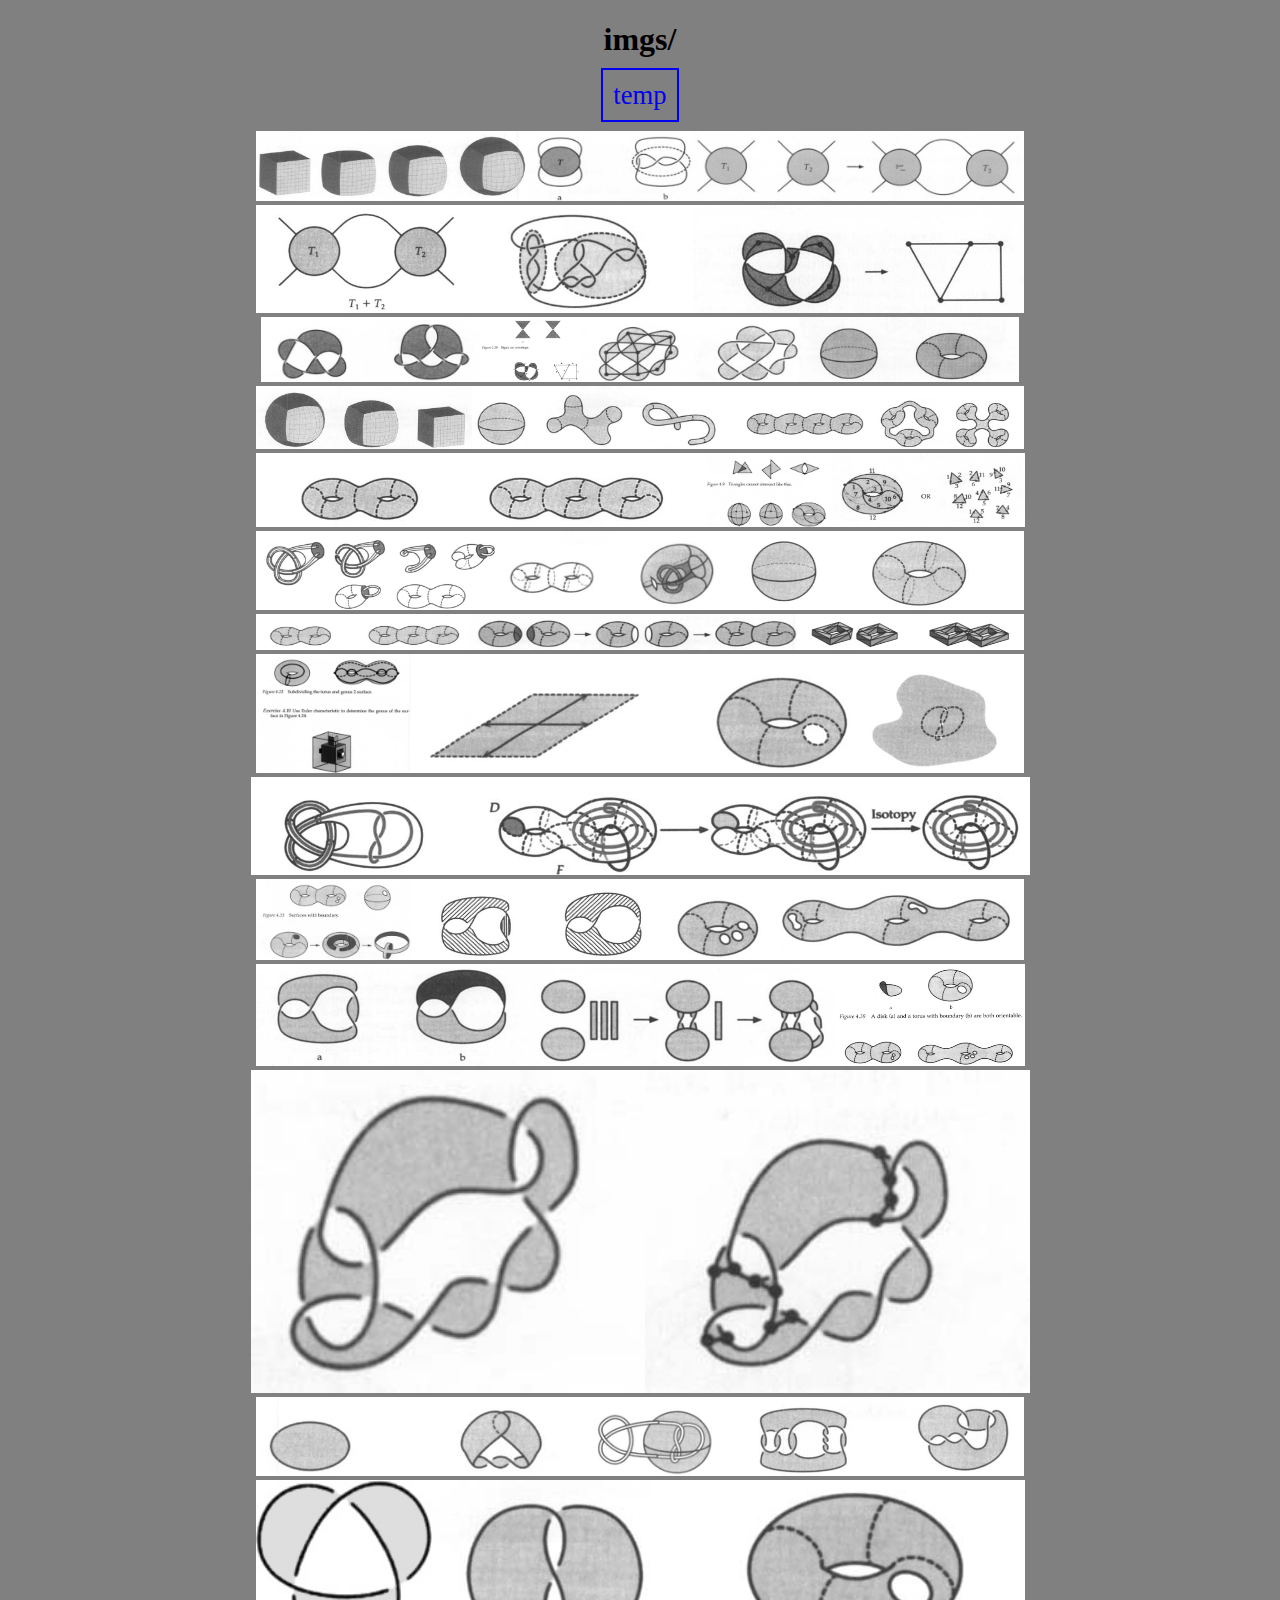
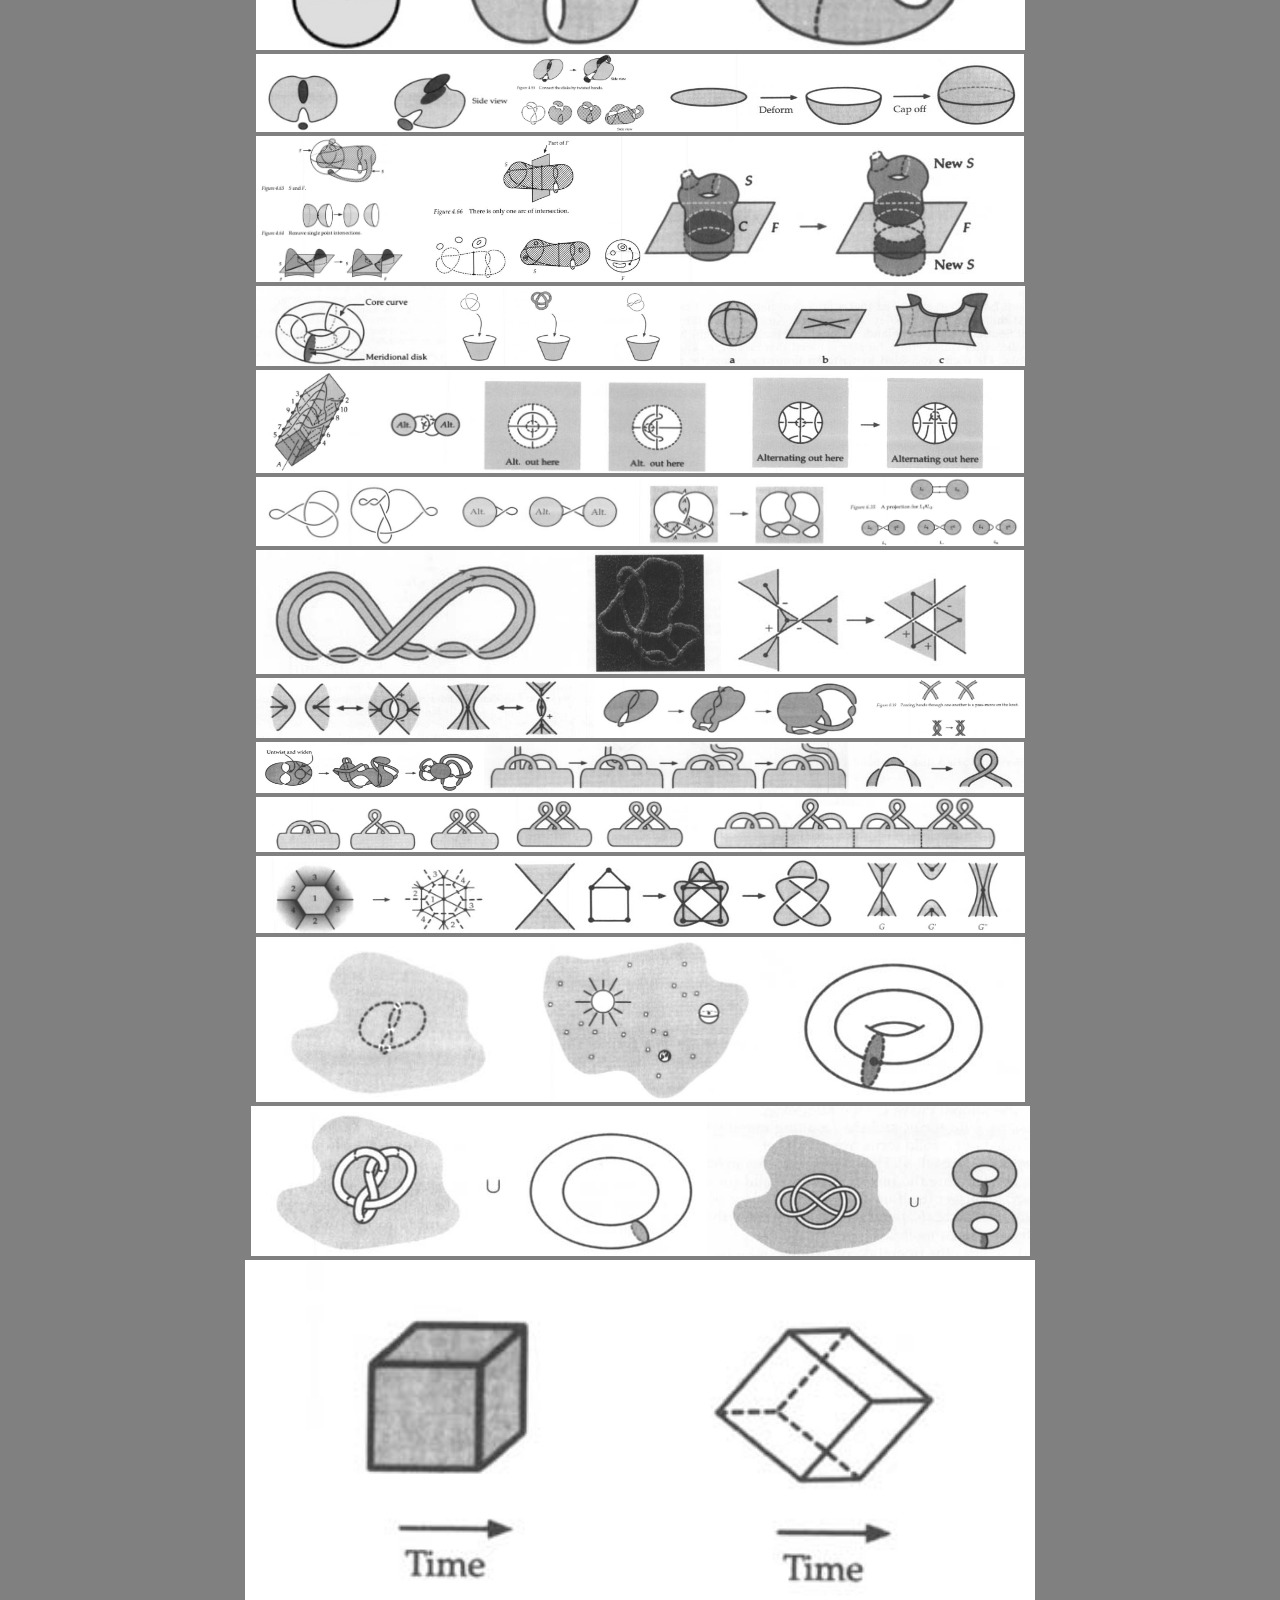
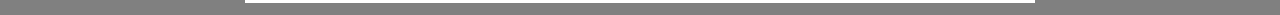
==== commit 649103ee: "decent" ====
--- a/imgs/index.html
+++ b/imgs/index.html
@@ -1,63 +1,35 @@
-<head><title>tmp/</title></head><body style='background-color:gray;'><h1>tmp/</h1><a href='temp/index.html'>tmp/temp</a><a href='../index.html'>..</a><div style='margin: auto; text-align: center; background-color:gray;' ><div style='width:100%;'><a href='kb-090.png' target='_blank'><img src='kb-090.png' style='width:99; height:159; box-sizing: border-box; margin-left: 10px; margin-bottom: 10px; display: inline-block; background-color: black;'></a><a href='kb-350.png' target='_blank'><img src='kb-350.png' style='width:376; height:159; box-sizing: border-box; margin-left: 10px; margin-bottom: 10px; display: inline-block; background-color: black;'></a><a href='kb-130.png' target='_blank'><img src='kb-130.png' style='width:412; height:159; box-sizing: border-box; margin-left: 10px; margin-bottom: 10px; display: inline-block; background-color: black;'></a><a href='kb-102.png' target='_blank'><img src='kb-102.png' style='width:472; height:159; box-sizing: border-box; margin-left: 10px; margin-bottom: 10px; display: inline-block; background-color: black;'></a></div>
-
-<div style='width:100%;'><a href='kb-204.png' target='_blank'><img src='kb-204.png' style='width:323; height:501; box-sizing: border-box; margin-left: 10px; margin-bottom: 10px; display: inline-block; background-color: black;'></a><a href='kb-343.png' target='_blank'><img src='kb-343.png' style='width:1056; height:501; box-sizing: border-box; margin-left: 10px; margin-bottom: 10px; display: inline-block; background-color: black;'></a></div>
-
-<div style='width:100%;'><a href='kb-313.png' target='_blank'><img src='kb-313.png' style='width:902; height:204; box-sizing: border-box; margin-left: 10px; margin-bottom: 10px; display: inline-block; background-color: black;'></a><a href='kb-070.png' target='_blank'><img src='kb-070.png' style='width:127; height:204; box-sizing: border-box; margin-left: 10px; margin-bottom: 10px; display: inline-block; background-color: black;'></a><a href='kb-150.png' target='_blank'><img src='kb-150.png' style='width:340; height:204; box-sizing: border-box; margin-left: 10px; margin-bottom: 10px; display: inline-block; background-color: black;'></a></div>
-
-<div style='width:100%;'><a href='kb-088.png' target='_blank'><img src='kb-088.png' style='width:101; height:163; box-sizing: border-box; margin-left: 10px; margin-bottom: 10px; display: inline-block; background-color: black;'></a><a href='kb-089.png' target='_blank'><img src='kb-089.png' style='width:515; height:163; box-sizing: border-box; margin-left: 10px; margin-bottom: 10px; display: inline-block; background-color: black;'></a><a href='kb-133.png' target='_blank'><img src='kb-133.png' style='width:298; height:163; box-sizing: border-box; margin-left: 10px; margin-bottom: 10px; display: inline-block; background-color: black;'></a><a href='kb-104.png' target='_blank'><img src='kb-104.png' style='width:443; height:163; box-sizing: border-box; margin-left: 10px; margin-bottom: 10px; display: inline-block; background-color: black;'></a></div>
-
-<div style='width:100%;'><a href='kb-113.png' target='_blank'><img src='kb-113.png' style='width:556; height:100; box-sizing: border-box; margin-left: 10px; margin-bottom: 10px; display: inline-block; background-color: black;'></a><a href='kb-105.png' target='_blank'><img src='kb-105.png' style='width:377; height:100; box-sizing: border-box; margin-left: 10px; margin-bottom: 10px; display: inline-block; background-color: black;'></a><a href='kb-293.png' target='_blank'><img src='kb-293.png' style='width:436; height:100; box-sizing: border-box; margin-left: 10px; margin-bottom: 10px; display: inline-block; background-color: black;'></a></div>
-
-<div style='width:100%;'><a href='kb-062.png' target='_blank'><img src='kb-062.png' style='width:240; height:108; box-sizing: border-box; margin-left: 10px; margin-bottom: 10px; display: inline-block; background-color: black;'></a><a href='kb-123.png' target='_blank'><img src='kb-123.png' style='width:620; height:108; box-sizing: border-box; margin-left: 10px; margin-bottom: 10px; display: inline-block; background-color: black;'></a><a href='kb-153.png' target='_blank'><img src='kb-153.png' style='width:509; height:108; box-sizing: border-box; margin-left: 10px; margin-bottom: 10px; display: inline-block; background-color: black;'></a></div>
-
-<div style='width:100%;'><a href='kb-004.png' target='_blank'><img src='kb-004.png' style='width:684; height:1023; box-sizing: border-box; margin-left: 10px; margin-bottom: 10px; display: inline-block; background-color: black;'></a><a href='kb-074.png' target='_blank'><img src='kb-074.png' style='width:695; height:1023; box-sizing: border-box; margin-left: 10px; margin-bottom: 10px; display: inline-block; background-color: black;'></a></div>
-
-<div style='width:100%;'><a href='kb-096.png' target='_blank'><img src='kb-096.png' style='width:418; height:92; box-sizing: border-box; margin-left: 10px; margin-bottom: 10px; display: inline-block; background-color: black;'></a><a href='kb-100.png' target='_blank'><img src='kb-100.png' style='width:239; height:92; box-sizing: border-box; margin-left: 10px; margin-bottom: 10px; display: inline-block; background-color: black;'></a><a href='kb-060.png' target='_blank'><img src='kb-060.png' style='width:427; height:92; box-sizing: border-box; margin-left: 10px; margin-bottom: 10px; display: inline-block; background-color: black;'></a><a href='kb-311.png' target='_blank'><img src='kb-311.png' style='width:275; height:92; box-sizing: border-box; margin-left: 10px; margin-bottom: 10px; display: inline-block; background-color: black;'></a></div>
-
-<div style='width:100%;'><a href='kb-005.png' target='_blank'><img src='kb-005.png' style='width:457; height:691; box-sizing: border-box; margin-left: 10px; margin-bottom: 10px; display: inline-block; background-color: black;'></a><a href='kb-385.png' target='_blank'><img src='kb-385.png' style='width:442; height:691; box-sizing: border-box; margin-left: 10px; margin-bottom: 10px; display: inline-block; background-color: black;'></a><a href='kb-359.png' target='_blank'><img src='kb-359.png' style='width:469; height:691; box-sizing: border-box; margin-left: 10px; margin-bottom: 10px; display: inline-block; background-color: black;'></a></div>
-
-<div style='width:100%;'><a href='kb-058.png' target='_blank'><img src='kb-058.png' style='width:293; height:129; box-sizing: border-box; margin-left: 10px; margin-bottom: 10px; display: inline-block; background-color: black;'></a><a href='kb-139.png' target='_blank'><img src='kb-139.png' style='width:516; height:129; box-sizing: border-box; margin-left: 10px; margin-bottom: 10px; display: inline-block; background-color: black;'></a><a href='kb-128.png' target='_blank'><img src='kb-128.png' style='width:559; height:129; box-sizing: border-box; margin-left: 10px; margin-bottom: 10px; display: inline-block; background-color: black;'></a></div>
-
-<div style='width:100%;'><a href='kb-111.png' target='_blank'><img src='kb-111.png' style='width:687; height:84; box-sizing: border-box; margin-left: 10px; margin-bottom: 10px; display: inline-block; background-color: black;'></a><a href='kb-178.png' target='_blank'><img src='kb-178.png' style='width:244; height:84; box-sizing: border-box; margin-left: 10px; margin-bottom: 10px; display: inline-block; background-color: black;'></a><a href='kb-106.png' target='_blank'><img src='kb-106.png' style='width:438; height:84; box-sizing: border-box; margin-left: 10px; margin-bottom: 10px; display: inline-block; background-color: black;'></a></div>
-
-<div style='width:100%;'><a href='kb-136.png' target='_blank'><img src='kb-136.png' style='width:248; height:203; box-sizing: border-box; margin-left: 10px; margin-bottom: 10px; display: inline-block; background-color: black;'></a><a href='kb-069.png' target='_blank'><img src='kb-069.png' style='width:635; height:203; box-sizing: border-box; margin-left: 10px; margin-bottom: 10px; display: inline-block; background-color: black;'></a><a href='kb-295.png' target='_blank'><img src='kb-295.png' style='width:485; height:203; box-sizing: border-box; margin-left: 10px; margin-bottom: 10px; display: inline-block; background-color: black;'></a></div>
-
-<div style='width:100%;'><a href='kb-119.png' target='_blank'><img src='kb-119.png' style='width:672; height:1083; box-sizing: border-box; margin-left: 10px; margin-bottom: 10px; display: inline-block; background-color: black;'></a><a href='kb-001.png' target='_blank'><img src='kb-001.png' style='width:707; height:1083; box-sizing: border-box; margin-left: 10px; margin-bottom: 10px; display: inline-block; background-color: black;'></a></div>
-
-<div style='width:100%;'><a href='kb-180.png' target='_blank'><img src='kb-180.png' style='width:1177; height:292; box-sizing: border-box; margin-left: 10px; margin-bottom: 10px; display: inline-block; background-color: black;'></a><a href='kb-245.png' target='_blank'><img src='kb-245.png' style='width:202; height:292; box-sizing: border-box; margin-left: 10px; margin-bottom: 10px; display: inline-block; background-color: black;'></a></div>
-
-<div style='width:100%;'><a href='kb-358.png' target='_blank'><img src='kb-358.png' style='width:539; height:807; box-sizing: border-box; margin-left: 10px; margin-bottom: 10px; display: inline-block; background-color: black;'></a><a href='kb-192.png' target='_blank'><img src='kb-192.png' style='width:840; height:807; box-sizing: border-box; margin-left: 10px; margin-bottom: 10px; display: inline-block; background-color: black;'></a></div>
-
-<div style='width:100%;'><a href='kb-223.png' target='_blank'><img src='kb-223.png' style='width:528; height:98; box-sizing: border-box; margin-left: 10px; margin-bottom: 10px; display: inline-block; background-color: black;'></a><a href='kb-338.png' target='_blank'><img src='kb-338.png' style='width:159; height:98; box-sizing: border-box; margin-left: 10px; margin-bottom: 10px; display: inline-block; background-color: black;'></a><a href='kb-205.png' target='_blank'><img src='kb-205.png' style='width:356; height:98; box-sizing: border-box; margin-left: 10px; margin-bottom: 10px; display: inline-block; background-color: black;'></a><a href='kb-299.png' target='_blank'><img src='kb-299.png' style='width:315; height:98; box-sizing: border-box; margin-left: 10px; margin-bottom: 10px; display: inline-block; background-color: black;'></a></div>
-
-<div style='width:100%;'><a href='kb-341.png' target='_blank'><img src='kb-341.png' style='width:373; height:122; box-sizing: border-box; margin-left: 10px; margin-bottom: 10px; display: inline-block; background-color: black;'></a><a href='kb-118.png' target='_blank'><img src='kb-118.png' style='width:172; height:122; box-sizing: border-box; margin-left: 10px; margin-bottom: 10px; display: inline-block; background-color: black;'></a><a href='kb-017.png' target='_blank'><img src='kb-017.png' style='width:449; height:122; box-sizing: border-box; margin-left: 10px; margin-bottom: 10px; display: inline-block; background-color: black;'></a><a href='kb-131.png' target='_blank'><img src='kb-131.png' style='width:364; height:122; box-sizing: border-box; margin-left: 10px; margin-bottom: 10px; display: inline-block; background-color: black;'></a></div>
-
-<div style='width:100%;'><a href='kb-148.png' target='_blank'><img src='kb-148.png' style='width:477; height:153; box-sizing: border-box; margin-left: 10px; margin-bottom: 10px; display: inline-block; background-color: black;'></a><a href='kb-099.png' target='_blank'><img src='kb-099.png' style='width:256; height:153; box-sizing: border-box; margin-left: 10px; margin-bottom: 10px; display: inline-block; background-color: black;'></a><a href='kb-301.png' target='_blank'><img src='kb-301.png' style='width:636; height:153; box-sizing: border-box; margin-left: 10px; margin-bottom: 10px; display: inline-block; background-color: black;'></a></div>
-
-<div style='width:100%;'><a href='kb-011.png' target='_blank'><img src='kb-011.png' style='width:122; height:199; box-sizing: border-box; margin-left: 10px; margin-bottom: 10px; display: inline-block; background-color: black;'></a><a href='kb-140.png' target='_blank'><img src='kb-140.png' style='width:380; height:199; box-sizing: border-box; margin-left: 10px; margin-bottom: 10px; display: inline-block; background-color: black;'></a><a href='kb-065.png' target='_blank'><img src='kb-065.png' style='width:354; height:199; box-sizing: border-box; margin-left: 10px; margin-bottom: 10px; display: inline-block; background-color: black;'></a><a href='kb-238.png' target='_blank'><img src='kb-238.png' style='width:501; height:199; box-sizing: border-box; margin-left: 10px; margin-bottom: 10px; display: inline-block; background-color: black;'></a></div>
-
-<div style='width:100%;'><a href='kb-002.png' target='_blank'><img src='kb-002.png' style='width:110; height:149; box-sizing: border-box; margin-left: 10px; margin-bottom: 10px; display: inline-block; background-color: black;'></a><a href='kb-117.png' target='_blank'><img src='kb-117.png' style='width:543; height:149; box-sizing: border-box; margin-left: 10px; margin-bottom: 10px; display: inline-block; background-color: black;'></a><a href='kb-115.png' target='_blank'><img src='kb-115.png' style='width:193; height:149; box-sizing: border-box; margin-left: 10px; margin-bottom: 10px; display: inline-block; background-color: black;'></a><a href='kb-141.png' target='_blank'><img src='kb-141.png' style='width:512; height:149; box-sizing: border-box; margin-left: 10px; margin-bottom: 10px; display: inline-block; background-color: black;'></a></div>
-
-<div style='width:100%;'><a href='kb-321.png' target='_blank'><img src='kb-321.png' style='width:95; height:151; box-sizing: border-box; margin-left: 10px; margin-bottom: 10px; display: inline-block; background-color: black;'></a><a href='kb-281.png' target='_blank'><img src='kb-281.png' style='width:785; height:151; box-sizing: border-box; margin-left: 10px; margin-bottom: 10px; display: inline-block; background-color: black;'></a><a href='kb-302.png' target='_blank'><img src='kb-302.png' style='width:489; height:151; box-sizing: border-box; margin-left: 10px; margin-bottom: 10px; display: inline-block; background-color: black;'></a></div>
-
-<div style='width:100%;'><a href='kb-325.png' target='_blank'><img src='kb-325.png' style='width:547; height:390; box-sizing: border-box; margin-left: 10px; margin-bottom: 10px; display: inline-block; background-color: black;'></a><a href='kb-215.png' target='_blank'><img src='kb-215.png' style='width:246; height:390; box-sizing: border-box; margin-left: 10px; margin-bottom: 10px; display: inline-block; background-color: black;'></a><a href='kb-071.png' target='_blank'><img src='kb-071.png' style='width:576; height:390; box-sizing: border-box; margin-left: 10px; margin-bottom: 10px; display: inline-block; background-color: black;'></a></div>
-
-<div style='width:100%;'><a href='kb-127.png' target='_blank'><img src='kb-127.png' style='width:410; height:137; box-sizing: border-box; margin-left: 10px; margin-bottom: 10px; display: inline-block; background-color: black;'></a><a href='kb-373.png' target='_blank'><img src='kb-373.png' style='width:77; height:137; box-sizing: border-box; margin-left: 10px; margin-bottom: 10px; display: inline-block; background-color: black;'></a><a href='kb-298.png' target='_blank'><img src='kb-298.png' style='width:882; height:137; box-sizing: border-box; margin-left: 10px; margin-bottom: 10px; display: inline-block; background-color: black;'></a></div>
-
-<div style='width:100%;'><a href='kb-170.png' target='_blank'><img src='kb-170.png' style='width:413; height:179; box-sizing: border-box; margin-left: 10px; margin-bottom: 10px; display: inline-block; background-color: black;'></a><a href='kb-322.png' target='_blank'><img src='kb-322.png' style='width:293; height:179; box-sizing: border-box; margin-left: 10px; margin-bottom: 10px; display: inline-block; background-color: black;'></a><a href='kb-160.png' target='_blank'><img src='kb-160.png' style='width:467; height:179; box-sizing: border-box; margin-left: 10px; margin-bottom: 10px; display: inline-block; background-color: black;'></a><a href='kb-143.png' target='_blank'><img src='kb-143.png' style='width:185; height:179; box-sizing: border-box; margin-left: 10px; margin-bottom: 10px; display: inline-block; background-color: black;'></a></div>
-
-<div style='width:100%;'><a href='kb-158.png' target='_blank'><img src='kb-158.png' style='width:300; height:194; box-sizing: border-box; margin-left: 10px; margin-bottom: 10px; display: inline-block; background-color: black;'></a><a href='kb-206.png' target='_blank'><img src='kb-206.png' style='width:521; height:194; box-sizing: border-box; margin-left: 10px; margin-bottom: 10px; display: inline-block; background-color: black;'></a><a href='kb-386.png' target='_blank'><img src='kb-386.png' style='width:129; height:194; box-sizing: border-box; margin-left: 10px; margin-bottom: 10px; display: inline-block; background-color: black;'></a><a href='kb-317.png' target='_blank'><img src='kb-317.png' style='width:409; height:194; box-sizing: border-box; margin-left: 10px; margin-bottom: 10px; display: inline-block; background-color: black;'></a></div>
-
-<div style='width:100%;'><a href='kb-164.png' target='_blank'><img src='kb-164.png' style='width:506; height:813; box-sizing: border-box; margin-left: 10px; margin-bottom: 10px; display: inline-block; background-color: black;'></a><a href='kb-257.png' target='_blank'><img src='kb-257.png' style='width:873; height:813; box-sizing: border-box; margin-left: 10px; margin-bottom: 10px; display: inline-block; background-color: black;'></a></div>
-
-<div style='width:100%;'><a href='kb-226.png' target='_blank'><img src='kb-226.png' style='width:368; height:129; box-sizing: border-box; margin-left: 10px; margin-bottom: 10px; display: inline-block; background-color: black;'></a><a href='kb-125.png' target='_blank'><img src='kb-125.png' style='width:245; height:129; box-sizing: border-box; margin-left: 10px; margin-bottom: 10px; display: inline-block; background-color: black;'></a><a href='kb-097.png' target='_blank'><img src='kb-097.png' style='width:756; height:129; box-sizing: border-box; margin-left: 10px; margin-bottom: 10px; display: inline-block; background-color: black;'></a></div>
-
-<div style='width:100%;'><a href='kb-250.png' target='_blank'><img src='kb-250.png' style='width:369; height:140; box-sizing: border-box; margin-left: 10px; margin-bottom: 10px; display: inline-block; background-color: black;'></a><a href='kb-095.png' target='_blank'><img src='kb-095.png' style='width:527; height:140; box-sizing: border-box; margin-left: 10px; margin-bottom: 10px; display: inline-block; background-color: black;'></a><a href='kb-122.png' target='_blank'><img src='kb-122.png' style='width:294; height:140; box-sizing: border-box; margin-left: 10px; margin-bottom: 10px; display: inline-block; background-color: black;'></a><a href='kb-137.png' target='_blank'><img src='kb-137.png' style='width:168; height:140; box-sizing: border-box; margin-left: 10px; margin-bottom: 10px; display: inline-block; background-color: black;'></a></div>
-
-<div style='width:100%;'><a href='kb-279.png' target='_blank'><img src='kb-279.png' style='width:288; height:119; box-sizing: border-box; margin-left: 10px; margin-bottom: 10px; display: inline-block; background-color: black;'></a><a href='kb-068.png' target='_blank'><img src='kb-068.png' style='width:358; height:119; box-sizing: border-box; margin-left: 10px; margin-bottom: 10px; display: inline-block; background-color: black;'></a><a href='kb-296.png' target='_blank'><img src='kb-296.png' style='width:491; height:119; box-sizing: border-box; margin-left: 10px; margin-bottom: 10px; display: inline-block; background-color: black;'></a><a href='kb-146.png' target='_blank'><img src='kb-146.png' style='width:221; height:119; box-sizing: border-box; margin-left: 10px; margin-bottom: 10px; display: inline-block; background-color: black;'></a></div>
-
-<div style='width:100%;'><a href='kb-098.png' target='_blank'><img src='kb-098.png' style='width:617; height:994; box-sizing: border-box; margin-left: 10px; margin-bottom: 10px; display: inline-block; background-color: black;'></a><a href='kb-120.png' target='_blank'><img src='kb-120.png' style='width:762; height:994; box-sizing: border-box; margin-left: 10px; margin-bottom: 10px; display: inline-block; background-color: black;'></a></div>
-
-<div style='width:100%;'><a href='kb-073.png' target='_blank'><img src='kb-073.png' style='width:322; height:100; box-sizing: border-box; margin-left: 10px; margin-bottom: 10px; display: inline-block; background-color: black;'></a><a href='kb-145.png' target='_blank'><img src='kb-145.png' style='width:165; height:100; box-sizing: border-box; margin-left: 10px; margin-bottom: 10px; display: inline-block; background-color: black;'></a><a href='kb-303.png' target='_blank'><img src='kb-303.png' style='width:542; height:100; box-sizing: border-box; margin-left: 10px; margin-bottom: 10px; display: inline-block; background-color: black;'></a><a href='kb-093.png' target='_blank'><img src='kb-093.png' style='width:329; height:100; box-sizing: border-box; margin-left: 10px; margin-bottom: 10px; display: inline-block; background-color: black;'></a></div>
-
-<div style='width:100%;'><a href='kb-156.png' target='_blank'><img src='kb-156.png' style='width:1390; height:1281; box-sizing: border-box; margin-left: 10px; margin-bottom: 10px; display: inline-block; background-color: black;'></a></div></div></body>+<!DOCTYPE html>
+<html>
+<head>
+<link rel="stylesheet" href="style.css">
+</head>
+<body style='background-color:gray; text-align:center;'><h1>imgs/</h1>
+<div style='margin: 20px;'><a href='temp/index.html' style='text-decoration:none; font-size:20pt; padding: 10px; margin: 10px; border-style: solid; border-width:2px'; background-color: white;  display: inline-block;'>temp</a></div>
+<div style='width:100%;'><a href='.kb-017.png.thumbnail'><img src='kb-017.png' width='271' height='70'></a><a href='.kb-058.png.thumbnail'><img src='kb-058.png' width='165' height='70'></a><a href='.kb-060.png.thumbnail'><img src='kb-060.png' width='332' height='70'></a></div>
+<div style='width:100%;'><a href='.kb-062.png.thumbnail'><img src='kb-062.png' width='241' height='108'></a><a href='.kb-065.png.thumbnail'><img src='kb-065.png' width='196' height='108'></a><a href='.kb-068.png.thumbnail'><img src='kb-068.png' width='331' height='108'></a></div>
+<div style='width:100%;'><a href='.kb-069.png.thumbnail'><img src='kb-069.png' width='220' height='65'></a><a href='.kb-071.png.thumbnail'><img src='kb-071.png' width='101' height='65'></a><a href='.kb-073.png.thumbnail'><img src='kb-073.png' width='217' height='65'></a><a href='.kb-089.png.thumbnail'><img src='kb-089.png' width='220' height='65'></a></div>
+<div style='width:100%;'><a href='.kb-093.png.thumbnail'><img src='kb-093.png' width='216' height='63'></a><a href='.kb-095.png.thumbnail'><img src='kb-095.png' width='254' height='63'></a><a href='.kb-096.png.thumbnail'><img src='kb-096.png' width='298' height='63'></a></div>
+<div style='width:100%;'><a href='.kb-097.png.thumbnail'><img src='kb-097.png' width='449' height='74'></a><a href='.kb-099.png.thumbnail'><img src='kb-099.png' width='127' height='74'></a><a href='.kb-100.png.thumbnail'><img src='kb-100.png' width='193' height='74'></a></div>
+<div style='width:100%;'><a href='.kb-102.png.thumbnail'><img src='kb-102.png' width='243' height='79'></a><a href='.kb-104.png.thumbnail'><img src='kb-104.png' width='223' height='79'></a><a href='.kb-105.png.thumbnail'><img src='kb-105.png' width='302' height='79'></a></div>
+<div style='width:100%;'><a href='.kb-106.png.thumbnail'><img src='kb-106.png' width='213' height='36'></a><a href='.kb-111.png.thumbnail'><img src='kb-111.png' width='328' height='36'></a><a href='.kb-113.png.thumbnail'><img src='kb-113.png' width='227' height='36'></a></div>
+<div style='width:100%;'><a href='.kb-115.png.thumbnail'><img src='kb-115.png' width='155' height='119'></a><a href='.kb-117.png.thumbnail'><img src='kb-117.png' width='444' height='119'></a><a href='.kb-118.png.thumbnail'><img src='kb-118.png' width='169' height='119'></a></div>
+<div style='width:100%;'><a href='.kb-122.png.thumbnail'><img src='kb-122.png' width='210' height='98'></a><a href='.kb-123.png.thumbnail'><img src='kb-123.png' width='569' height='98'></a></div>
+<div style='width:100%;'><a href='.kb-125.png.thumbnail'><img src='kb-125.png' width='156' height='81'></a><a href='.kb-127.png.thumbnail'><img src='kb-127.png' width='252' height='81'></a><a href='.kb-128.png.thumbnail'><img src='kb-128.png' width='360' height='81'></a></div>
+<div style='width:100%;'><a href='.kb-130.png.thumbnail'><img src='kb-130.png' width='269' height='102'></a><a href='.kb-131.png.thumbnail'><img src='kb-131.png' width='310' height='102'></a><a href='.kb-133.png.thumbnail'><img src='kb-133.png' width='190' height='102'></a></div>
+<div style='width:100%;'><a href='.kb-136.png.thumbnail'><img src='kb-136.png' width='394' height='323'></a><a href='.kb-137.png.thumbnail'><img src='kb-137.png' width='385' height='323'></a></div>
+<div style='width:100%;'><a href='.kb-139.png.thumbnail'><img src='kb-139.png' width='327' height='79'></a><a href='.kb-140.png.thumbnail'><img src='kb-140.png' width='157' height='79'></a><a href='.kb-141.png.thumbnail'><img src='kb-141.png' width='284' height='79'></a></div>
+<div style='width:100%;'><a href='.kb-143.png.thumbnail'><img src='kb-143.png' width='176' height='170'></a><a href='.kb-145.png.thumbnail'><img src='kb-145.png' width='277' height='170'></a><a href='.kb-146.png.thumbnail'><img src='kb-146.png' width='316' height='170'></a></div>
+<div style='width:100%;'><a href='.kb-148.png.thumbnail'><img src='kb-148.png' width='255' height='78'></a><a href='.kb-150.png.thumbnail'><img src='kb-150.png' width='134' height='78'></a><a href='.kb-153.png.thumbnail'><img src='kb-153.png' width='379' height='78'></a></div>
+<div style='width:100%;'><a href='.kb-156.png.thumbnail'><img src='kb-156.png' width='159' height='146'></a><a href='.kb-158.png.thumbnail'><img src='kb-158.png' width='227' height='146'></a><a href='.kb-160.png.thumbnail'><img src='kb-160.png' width='382' height='146'></a></div>
+<div style='width:100%;'><a href='.kb-170.png.thumbnail'><img src='kb-170.png' width='191' height='80'></a><a href='.kb-178.png.thumbnail'><img src='kb-178.png' width='233' height='80'></a><a href='.kb-180.png.thumbnail'><img src='kb-180.png' width='345' height='80'></a></div>
+<div style='width:100%;'><a href='.kb-192.png.thumbnail'><img src='kb-192.png' width='108' height='103'></a><a href='.kb-205.png.thumbnail'><img src='kb-205.png' width='373' height='103'></a><a href='.kb-206.png.thumbnail'><img src='kb-206.png' width='287' height='103'></a></div>
+<div style='width:100%;'><a href='.kb-223.png.thumbnail'><img src='kb-223.png' width='379' height='69'></a><a href='.kb-226.png.thumbnail'><img src='kb-226.png' width='205' height='69'></a><a href='.kb-238.png.thumbnail'><img src='kb-238.png' width='184' height='69'></a></div>
+<div style='width:100%;'><a href='.kb-250.png.thumbnail'><img src='kb-250.png' width='331' height='124'></a><a href='.kb-257.png.thumbnail'><img src='kb-257.png' width='134' height='124'></a><a href='.kb-279.png.thumbnail'><img src='kb-279.png' width='303' height='124'></a></div>
+<div style='width:100%;'><a href='.kb-281.png.thumbnail'><img src='kb-281.png' width='338' height='60'></a><a href='.kb-293.png.thumbnail'><img src='kb-293.png' width='277' height='60'></a><a href='.kb-295.png.thumbnail'><img src='kb-295.png' width='154' height='60'></a></div>
+<div style='width:100%;'><a href='.kb-296.png.thumbnail'><img src='kb-296.png' width='228' height='51'></a><a href='.kb-298.png.thumbnail'><img src='kb-298.png' width='365' height='51'></a><a href='.kb-299.png.thumbnail'><img src='kb-299.png' width='175' height='51'></a></div>
+<div style='width:100%;'><a href='.kb-301.png.thumbnail'><img src='kb-301.png' width='253' height='55'></a><a href='.kb-302.png.thumbnail'><img src='kb-302.png' width='195' height='55'></a><a href='.kb-303.png.thumbnail'><img src='kb-303.png' width='320' height='55'></a></div>
+<div style='width:100%;'><a href='.kb-311.png.thumbnail'><img src='kb-311.png' width='234' height='77'></a><a href='.kb-313.png.thumbnail'><img src='kb-313.png' width='365' height='77'></a><a href='.kb-317.png.thumbnail'><img src='kb-317.png' width='170' height='77'></a></div>
+<div style='width:100%;'><a href='.kb-322.png.thumbnail'><img src='kb-322.png' width='271' height='165'></a><a href='.kb-325.png.thumbnail'><img src='kb-325.png' width='234' height='165'></a><a href='.kb-338.png.thumbnail'><img src='kb-338.png' width='264' height='165'></a></div>
+<div style='width:100%;'><a href='.kb-341.png.thumbnail'><img src='kb-341.png' width='456' height='150'></a><a href='.kb-343.png.thumbnail'><img src='kb-343.png' width='323' height='150'></a></div>
+<div style='width:100%;'><a href='.kb-350.png.thumbnail'><img src='kb-350.png' width='790' height='343'></a></div>
+</body></html>